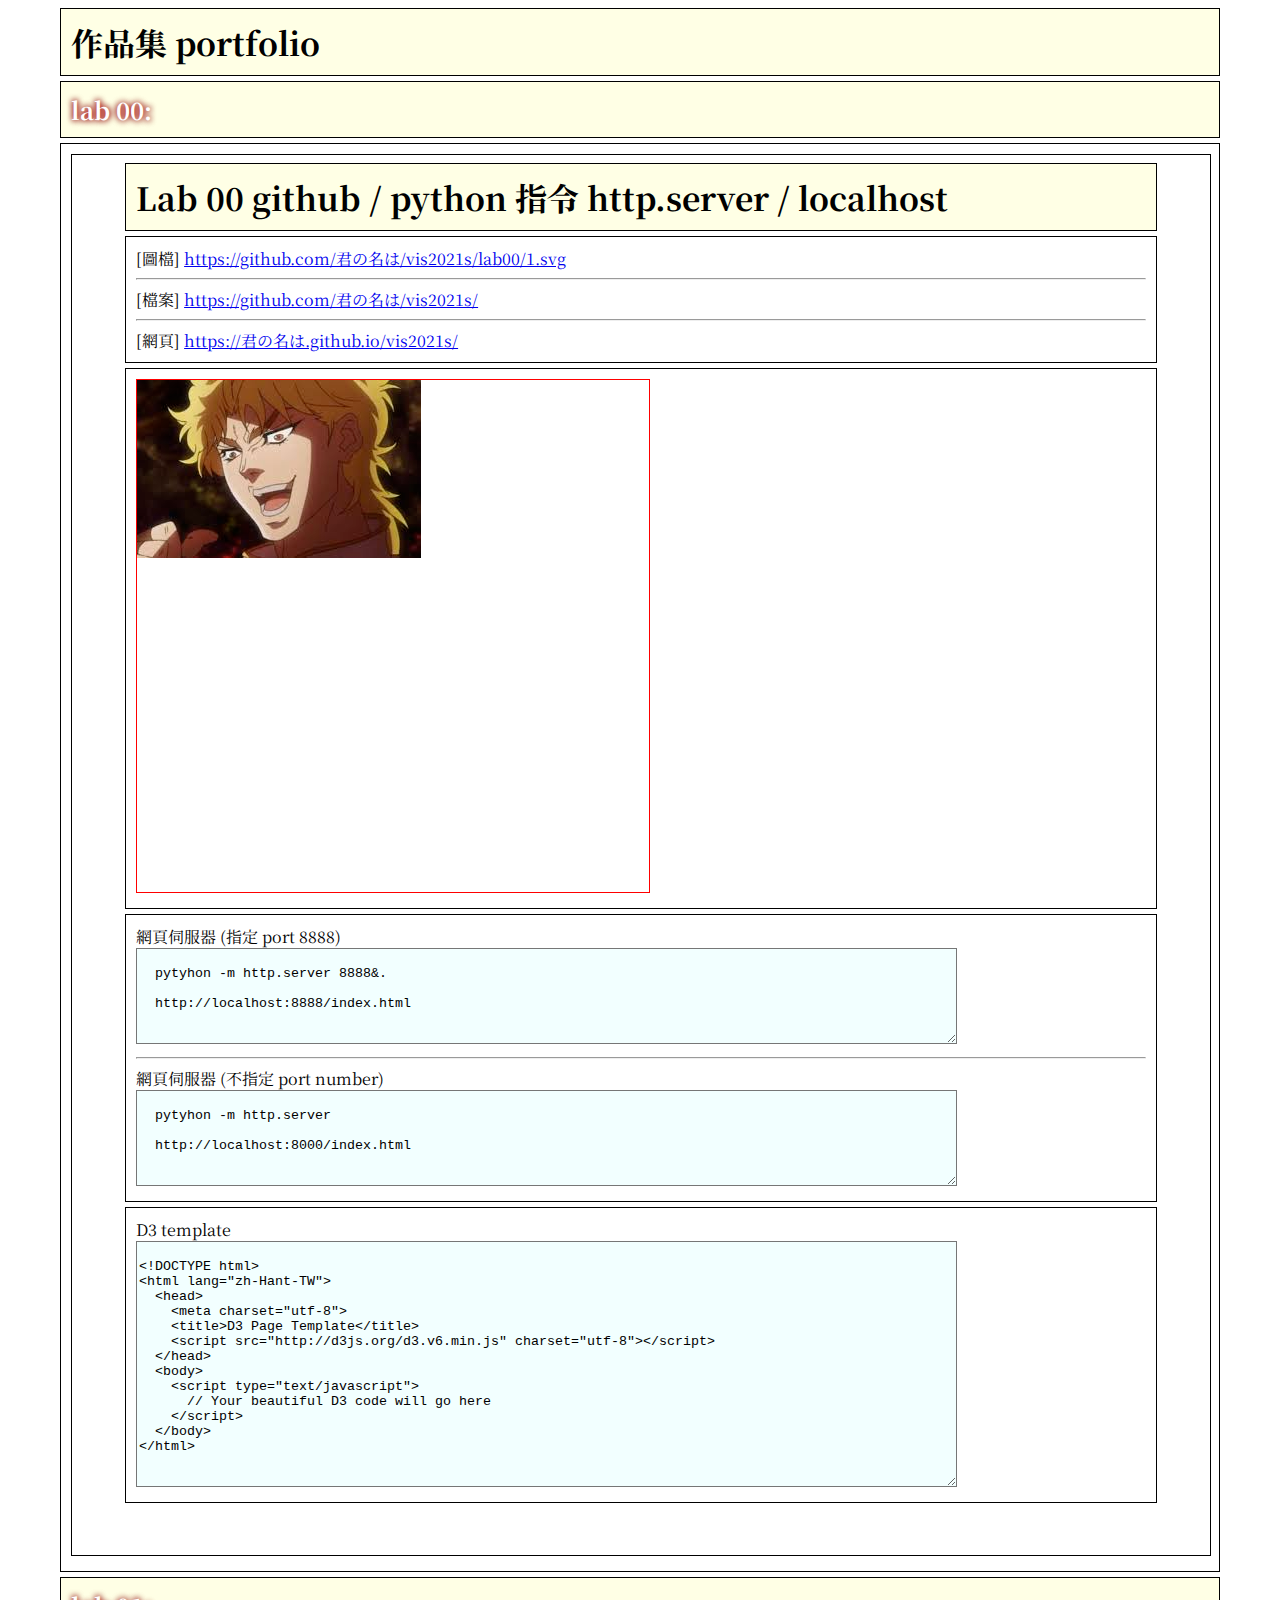
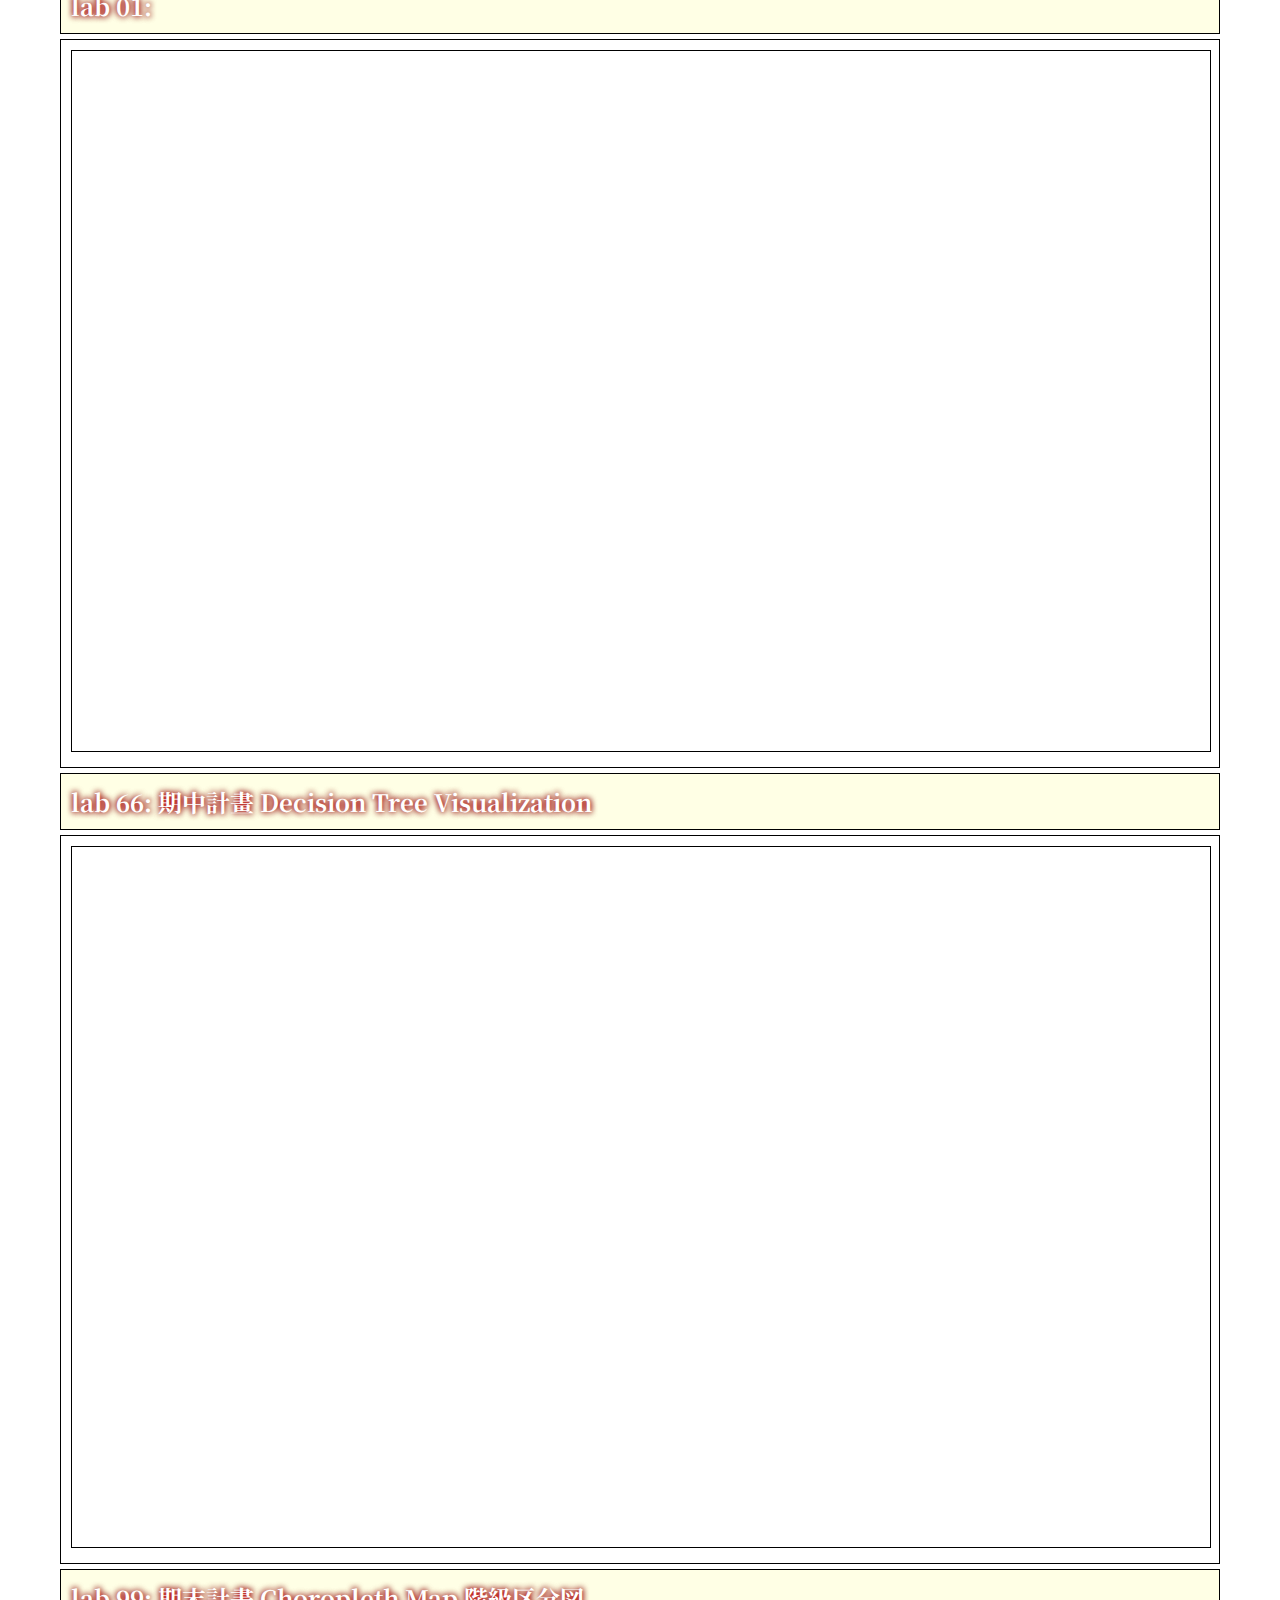
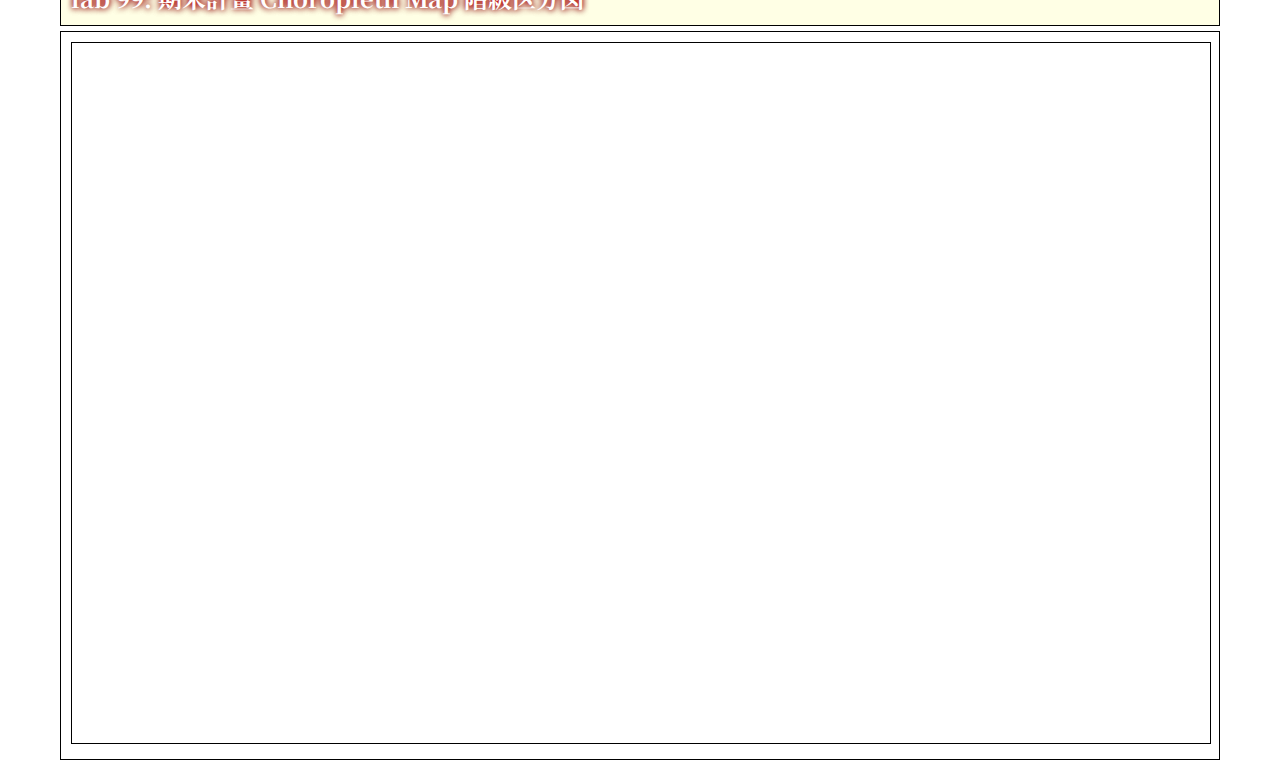
==== index.html @ f06d1b32 "Add files via upload" ====
<!DOCTYPE html>
<html lang="zh-Hant-TW">
<head>
    <meta charset="utf-8">
    <title>作品集</title>
    <script src="http://d3js.org/d3.v6.min.js" charset="utf-8"></script>
    <style type="text/css">
      @import url('https://fonts.googleapis.com/css2?family=Noto+Serif+JP:wght@900&display=swap');

      h1 {
        background-color: rgba(255, 255, 0, 0.1);
        font-family: 'Noto Serif JP', serif;
        font-size: 24pt;
        border: solid 1px black;
        width: 90%;
        margin: 5px auto;
        padding: 10px;
      }

      h3 {
        background-color: rgba(255, 255, 0, 0.1);
        color: white; 
        text-shadow: 0 0 6px #FF0000, 0 0 6px #000000;
        font-family: 'Noto Serif JP', serif;
        font-size: 18pt;
        border: solid 1px black;
        width: 90%;
        margin: 5px auto;
        padding: 10px;
      }

      div {
        font-family: 'Noto Serif JP', serif;
        font-size: 12pt;
        border: solid 1px black;
        width: 90%;
        margin: 5px auto;
        padding: 10px;
      }

      iframe:hover, div:hover, ul:hover, h1:hover, h3:hover {
        background-color: rgba(255, 255, 128, 0.1);
        /* offset-x | offset-y | blur-radius | spread-radius | color */
        box-shadow: 0px 0px 5px 5px rgba(128, 255, 255, 0.5);
      }

      iframe {
        border: 1px black solid;
      }
    </style>
</head>
<body>



<h1>作品集 portfolio</h1>

<h3> lab 00: </h3>
<div>
    <iframe src="./lab00/index.html" width="100%" height="1400" seamless="seamless" scrolling="yes" frameborder="0" allowtransparency="true"> </iframe>
</div>

<h3> lab 01: </h3>
<div>
    <iframe src="./lab01/index.html" width="100%" height="700" seamless="seamless" scrolling="yes" frameborder="0" allowtransparency="true"> </iframe>
</div>

<h3> lab 66: 期中計畫 Decision Tree Visualization </h3>
<div>
    <iframe src="./lab99/index.html" width="100%" height="700" seamless="seamless" scrolling="yes" frameborder="0" allowtransparency="true"> </iframe>
</div>

<h3> lab 99: 期末計畫  Choropleth Map 階級区分図 </h3>
<div>
    <iframe src="./lab99/index.html" width="100%" height="700" seamless="seamless" scrolling="yes" frameborder="0" allowtransparency="true"> </iframe>
</div>


</body>
</html>
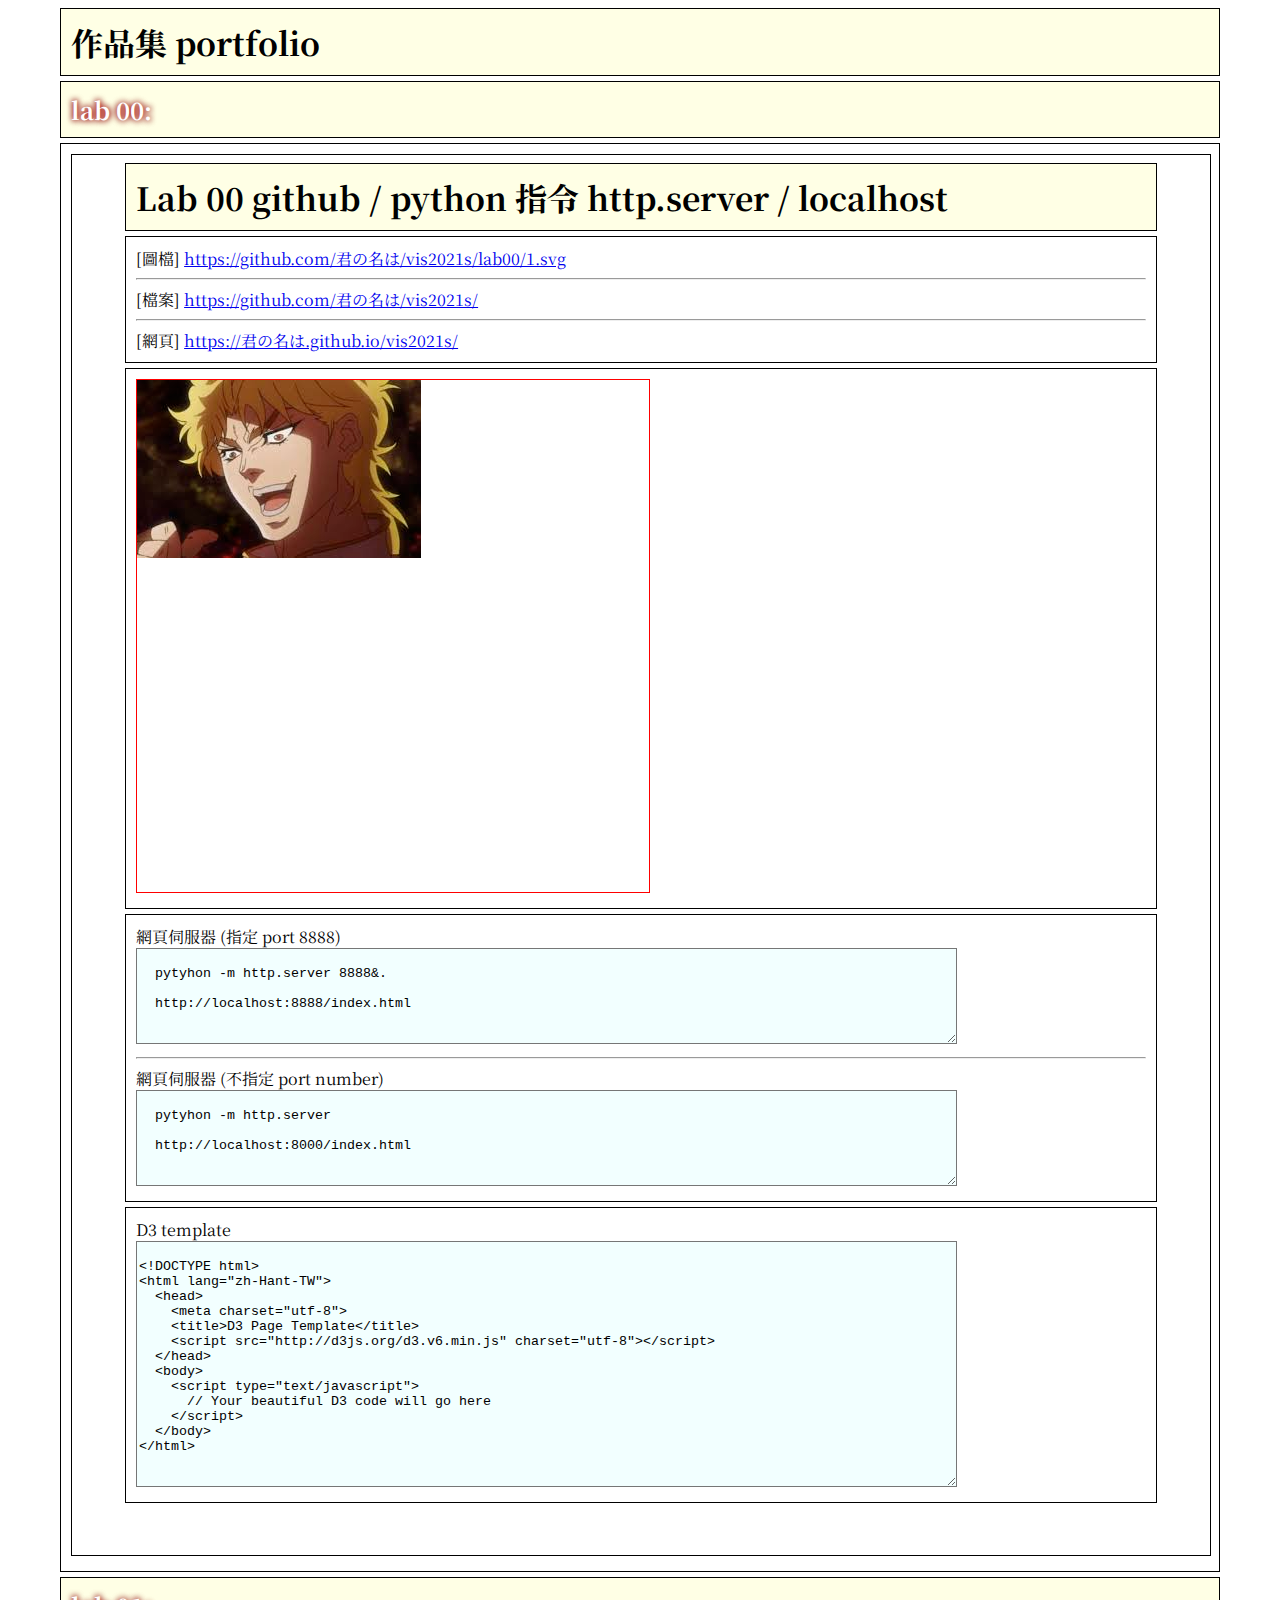
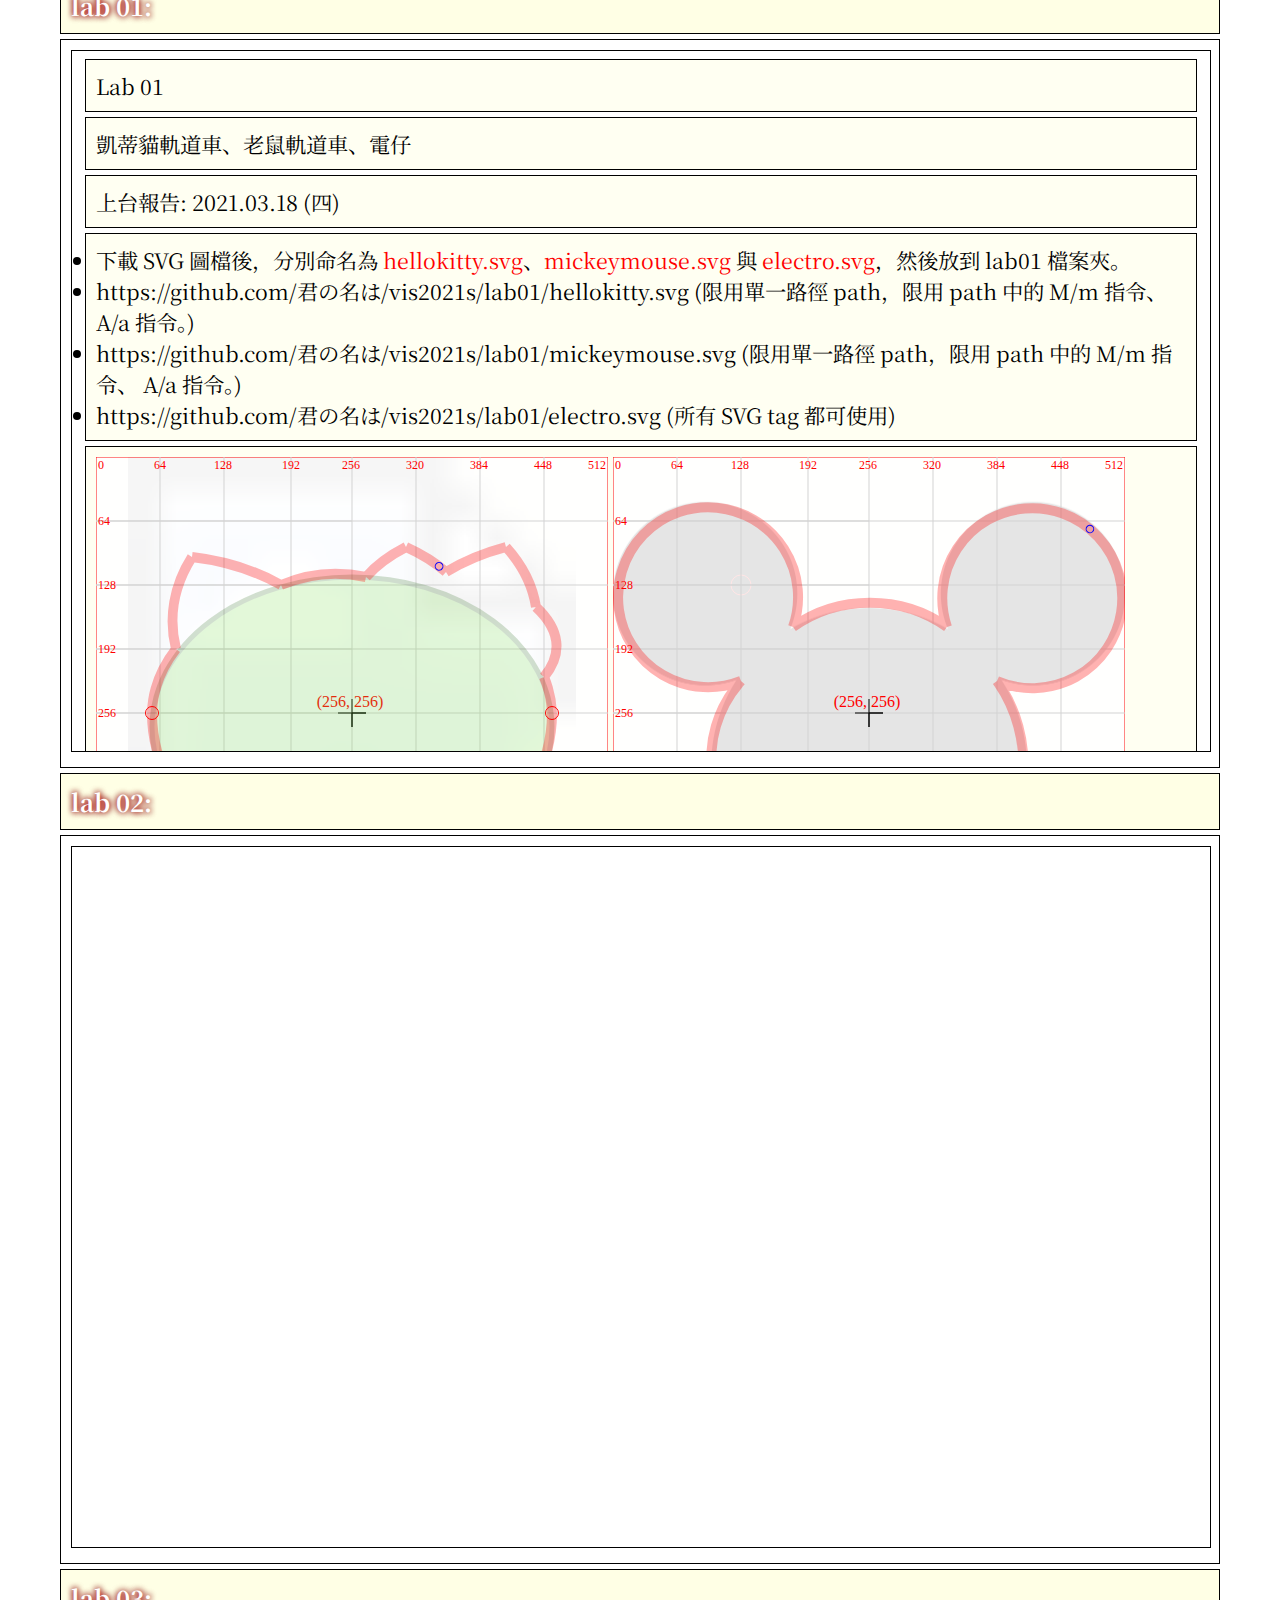
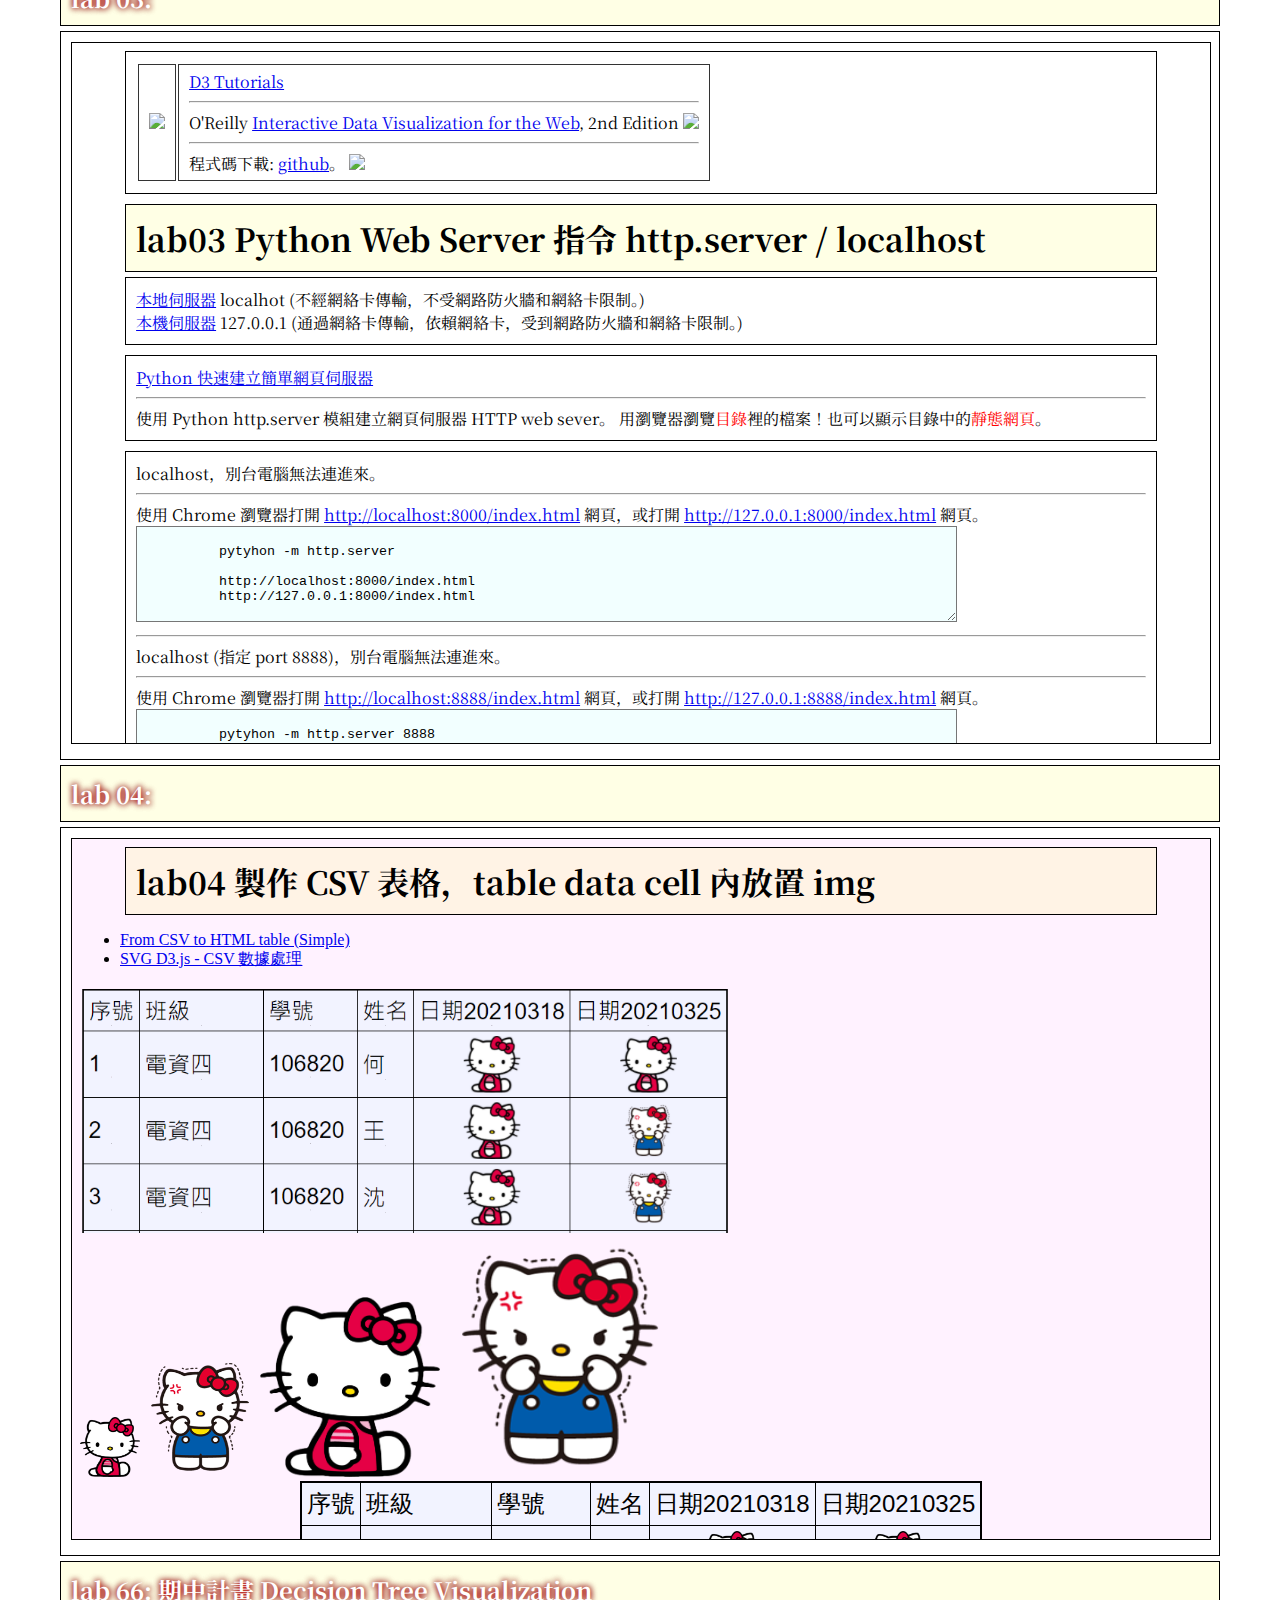
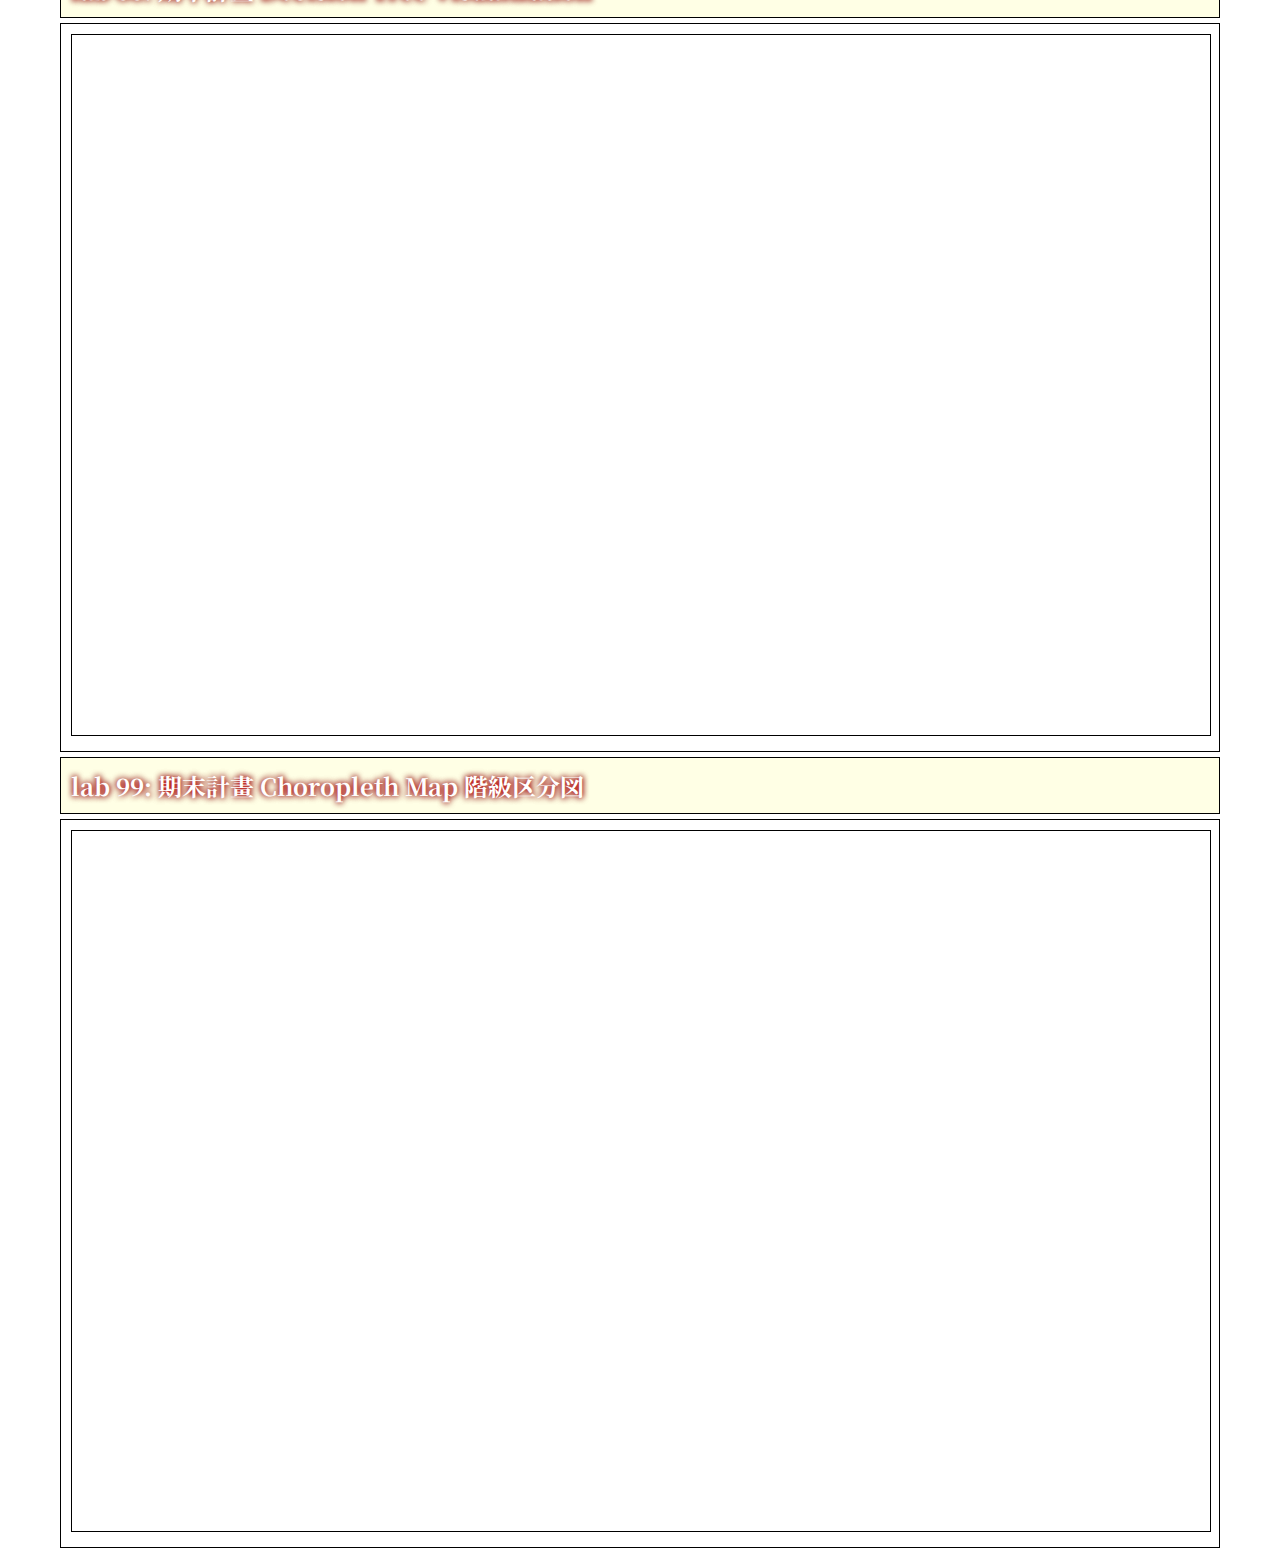
==== commit 9be416c5: "Update index.html" ====
--- a/index.html
+++ b/index.html
@@ -64,6 +64,21 @@
 <div>
     <iframe src="./lab01/index.html" width="100%" height="700" seamless="seamless" scrolling="yes" frameborder="0" allowtransparency="true"> </iframe>
 </div>
+    
+<h3> lab 02: </h3>
+<div>
+    <iframe src="./lab02/index.html" width="100%" height="700" seamless="seamless" scrolling="yes" frameborder="0" allowtransparency="true"> </iframe>
+</div>
+    
+<h3> lab 03: </h3>
+<div>
+    <iframe src="./lab03/index.html" width="100%" height="700" seamless="seamless" scrolling="yes" frameborder="0" allowtransparency="true"> </iframe>
+</div>
+    
+<h3> lab 04: </h3>
+<div>
+    <iframe src="./lab04/index.html" width="100%" height="700" seamless="seamless" scrolling="yes" frameborder="0" allowtransparency="true"> </iframe>
+</div>
 
 <h3> lab 66: 期中計畫 Decision Tree Visualization </h3>
 <div>
@@ -77,4 +92,4 @@
 
 
 </body>
-</html>+</html>
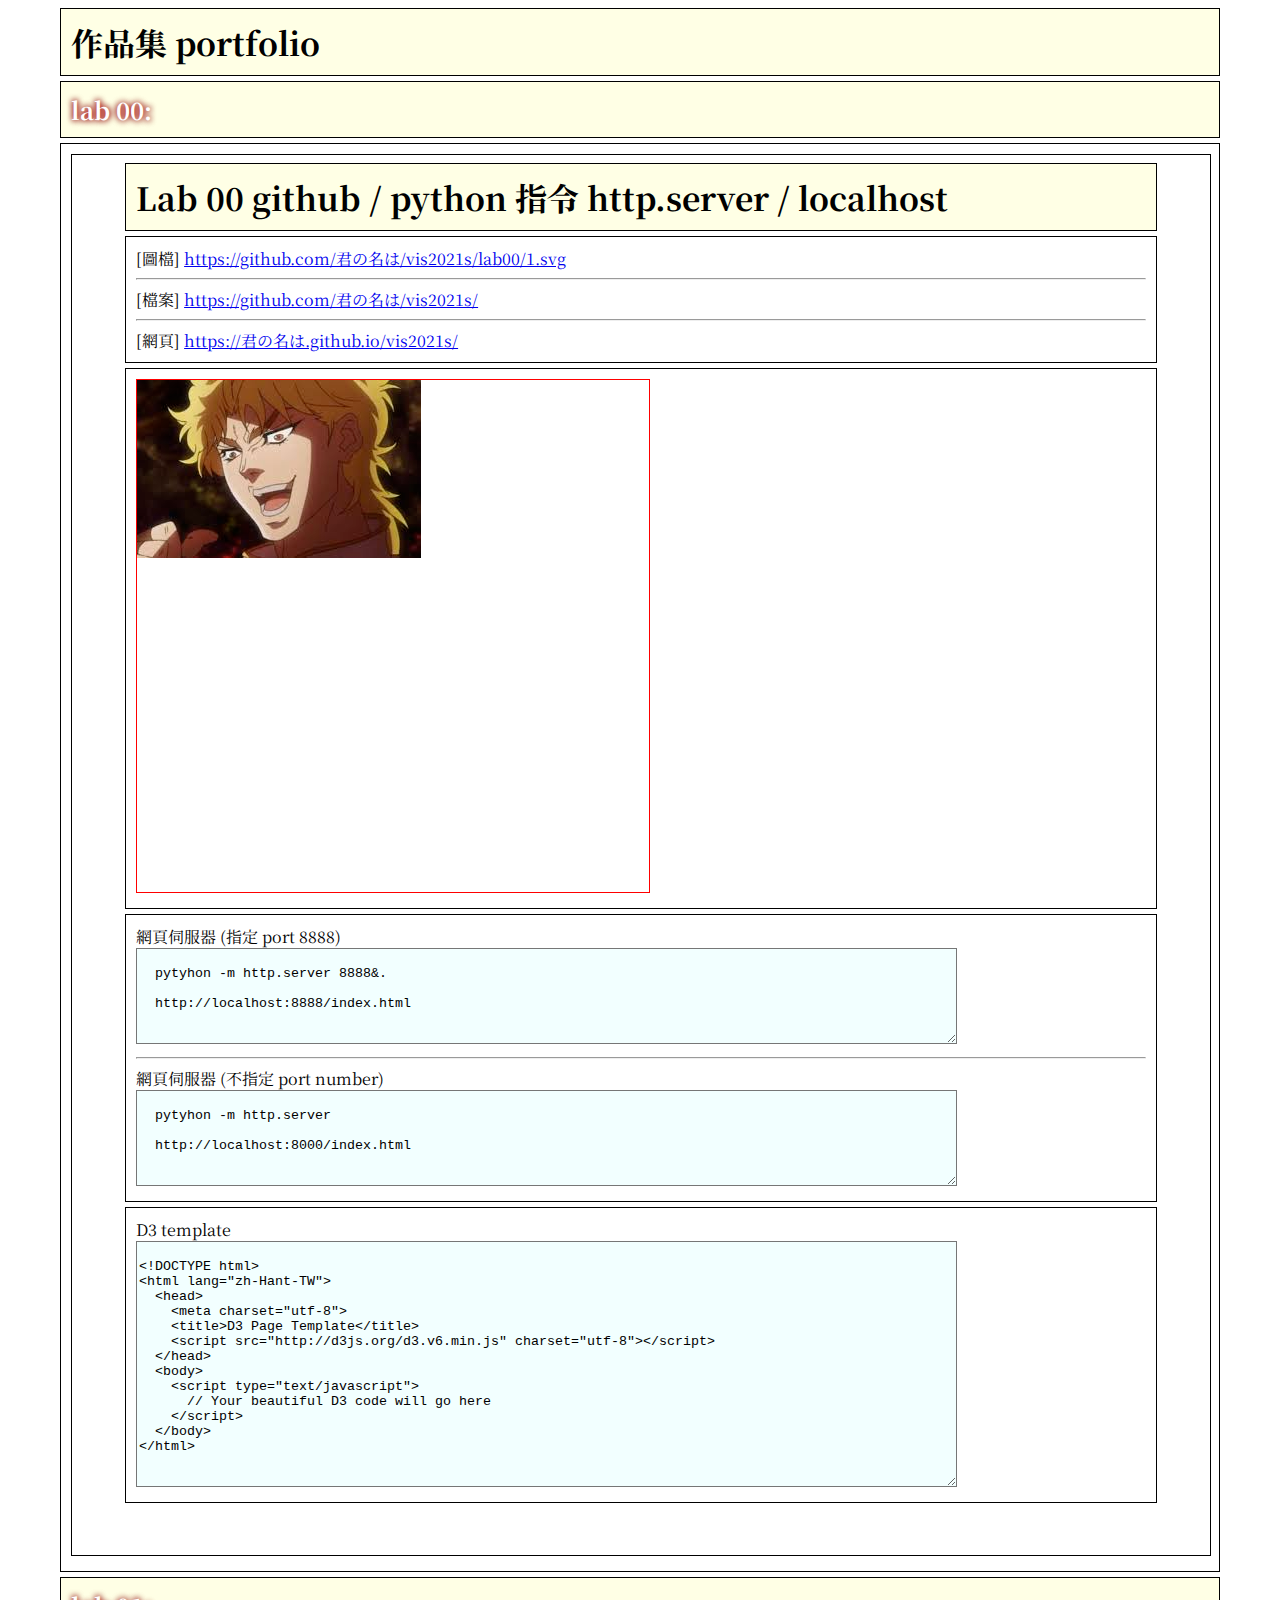
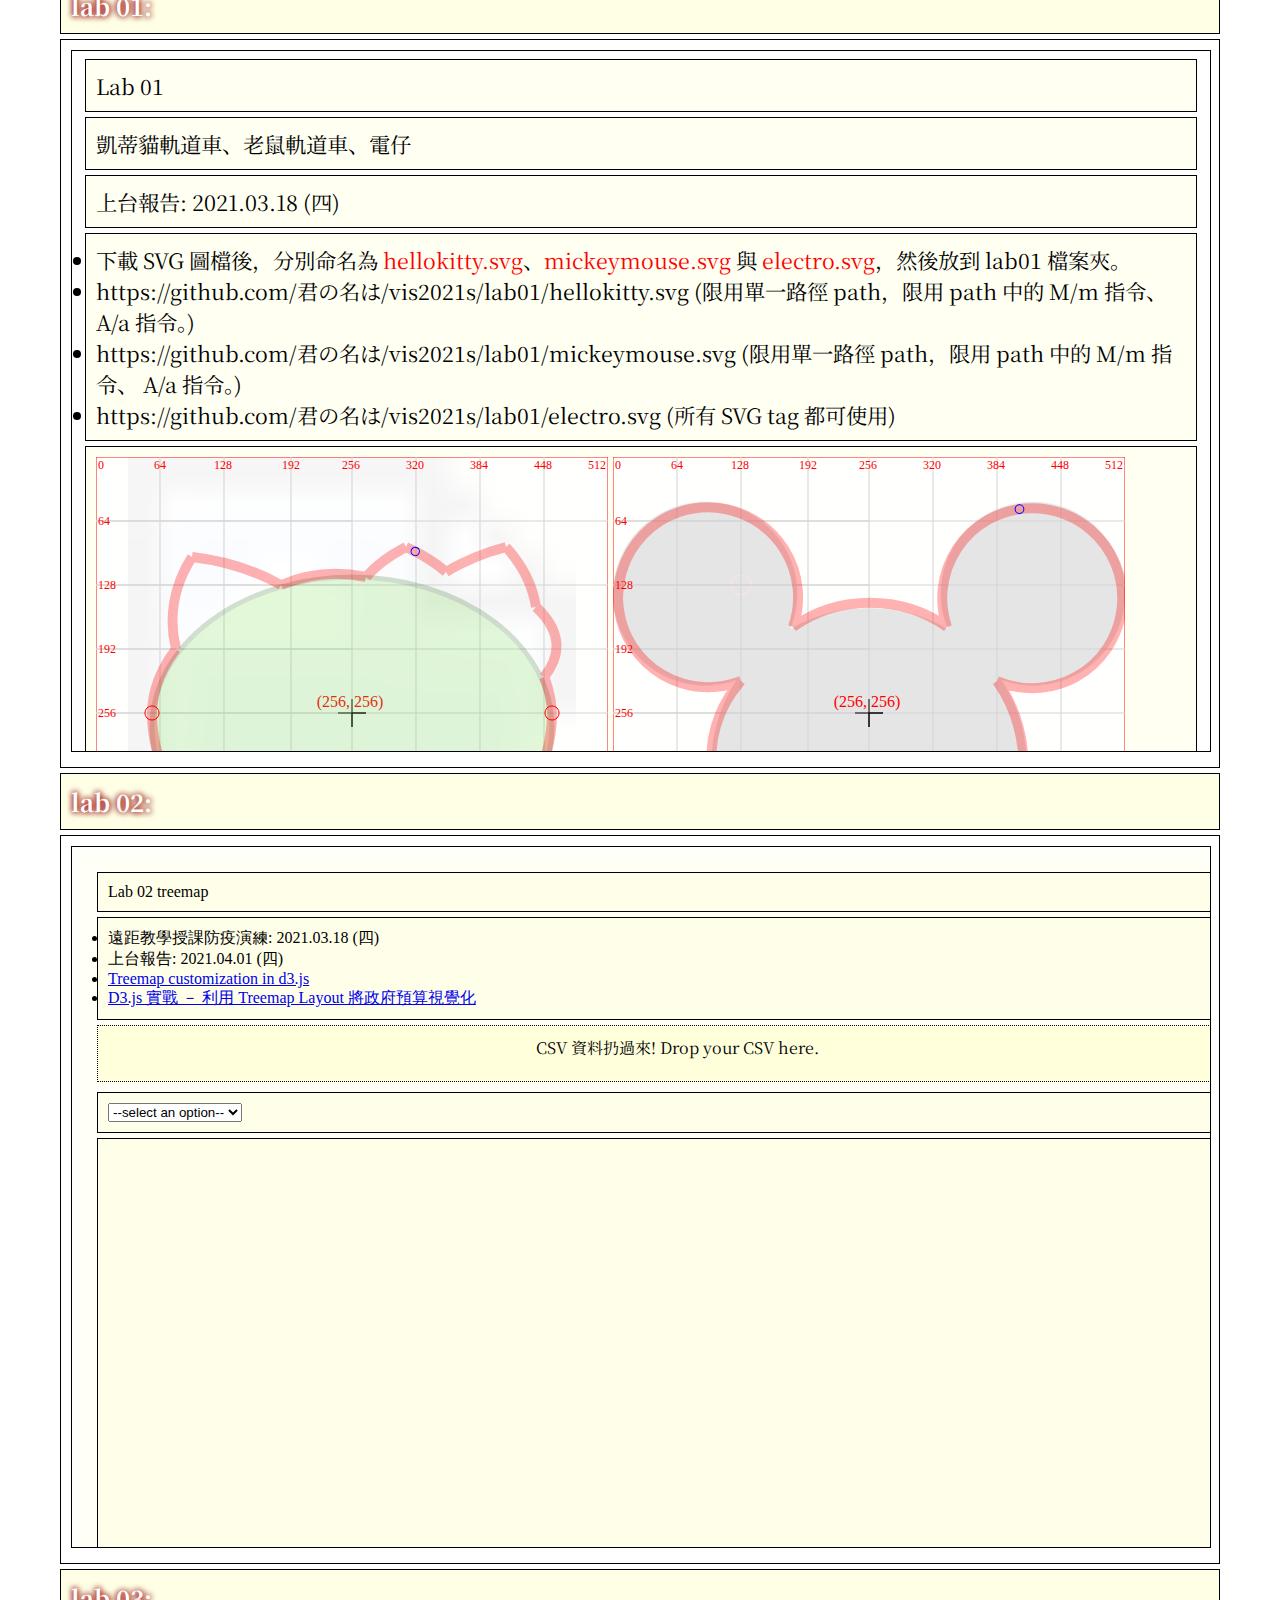
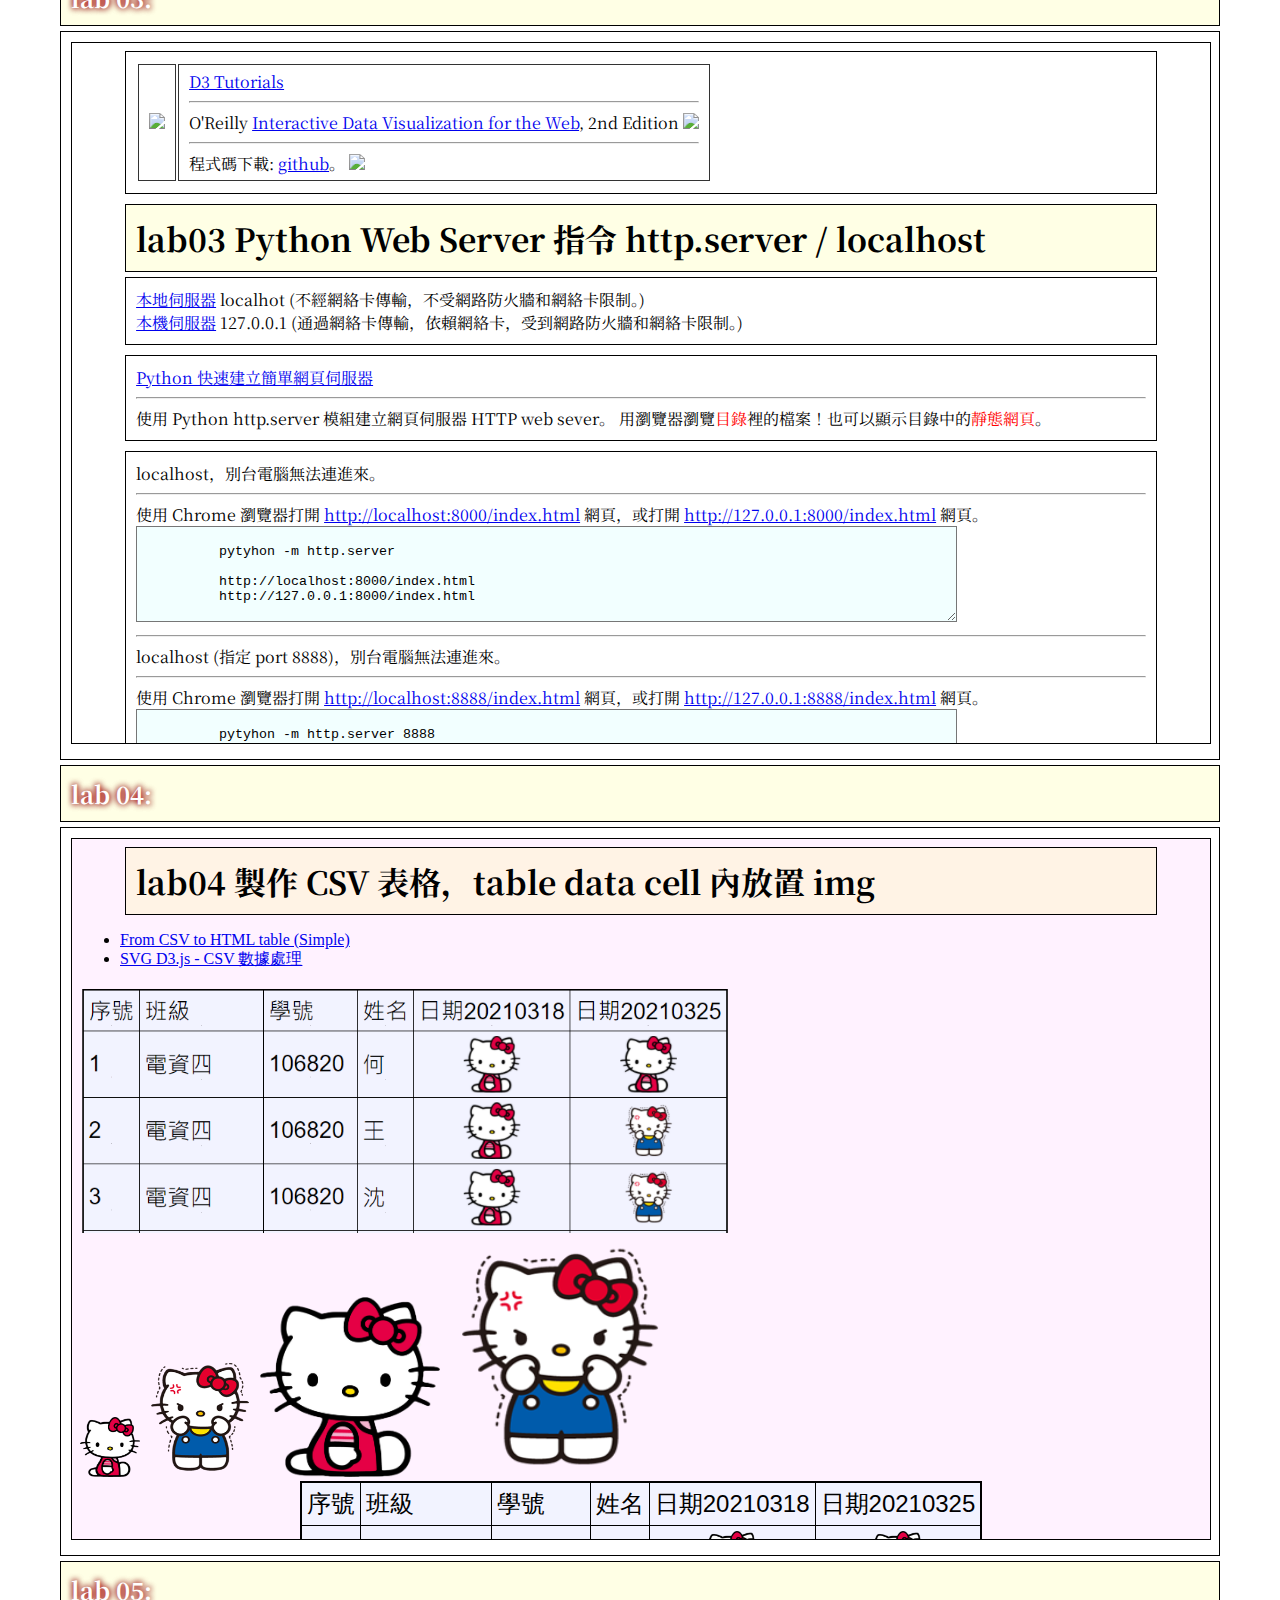
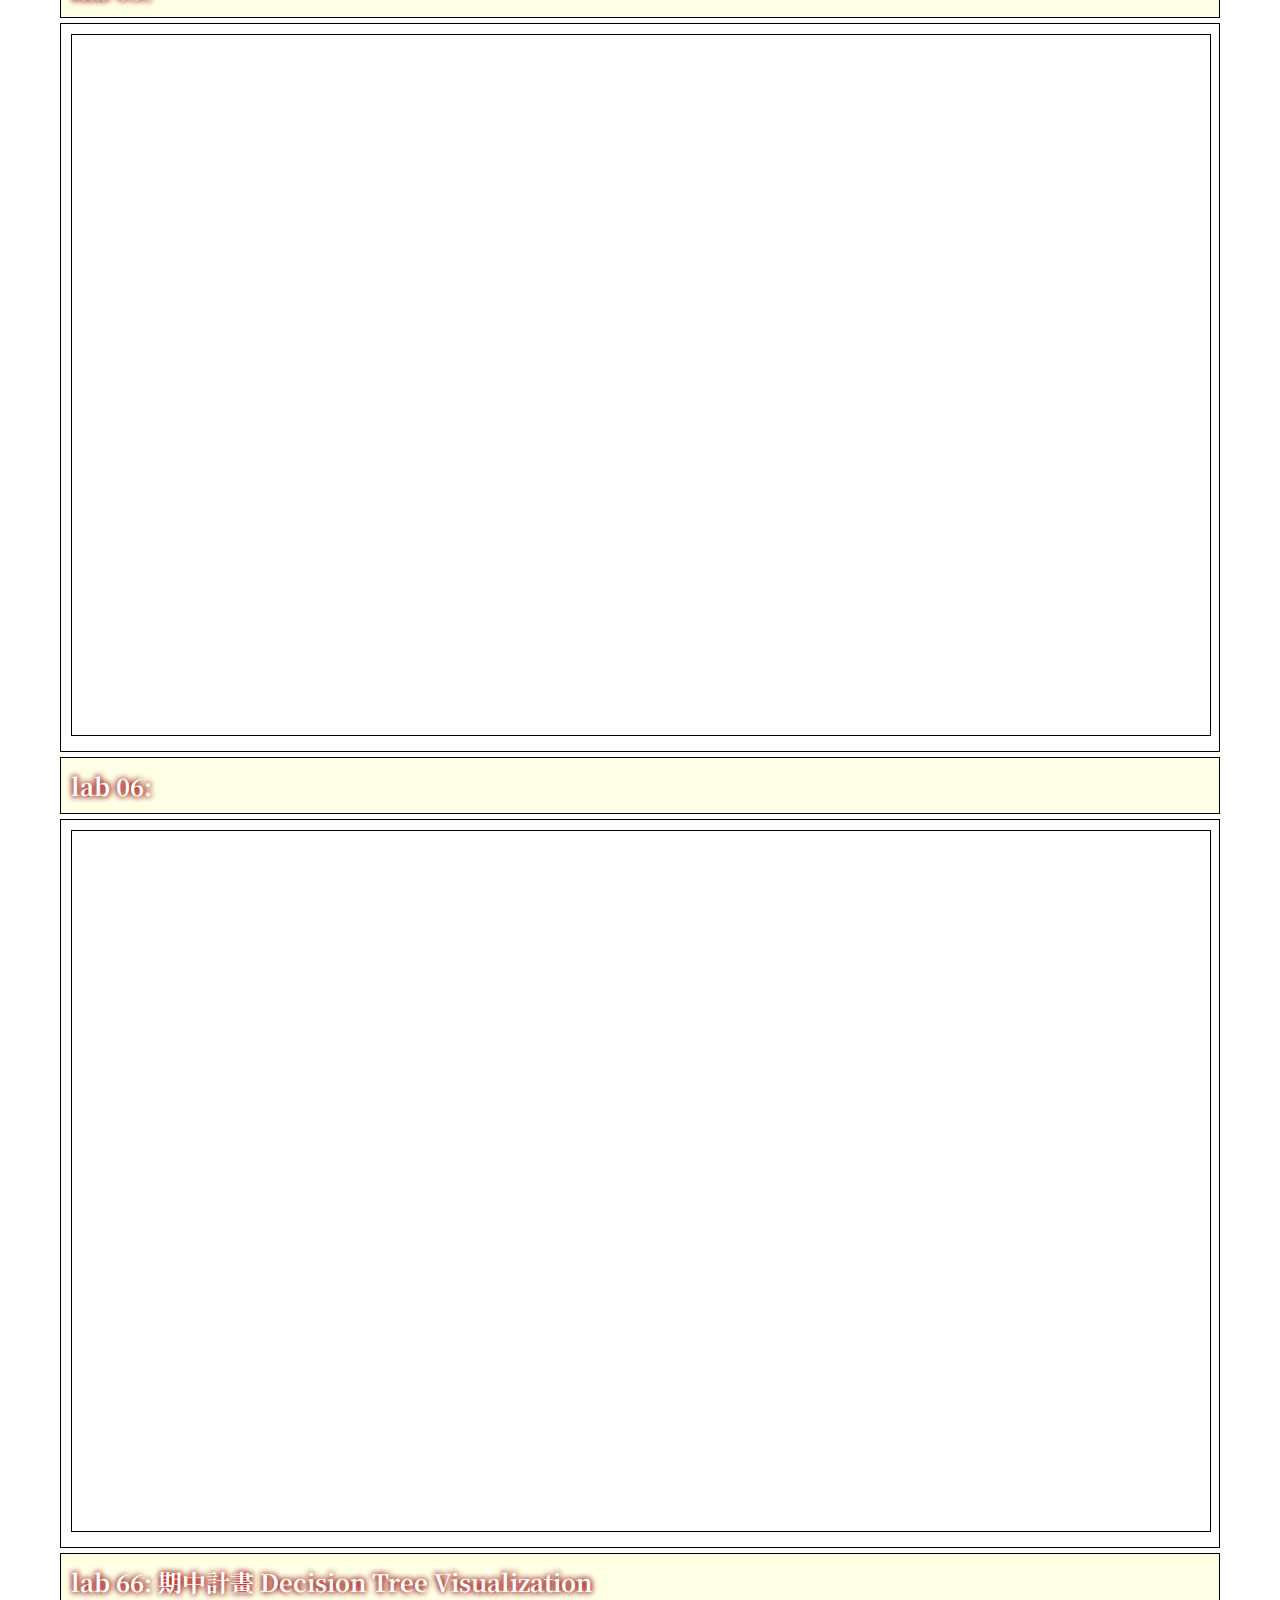
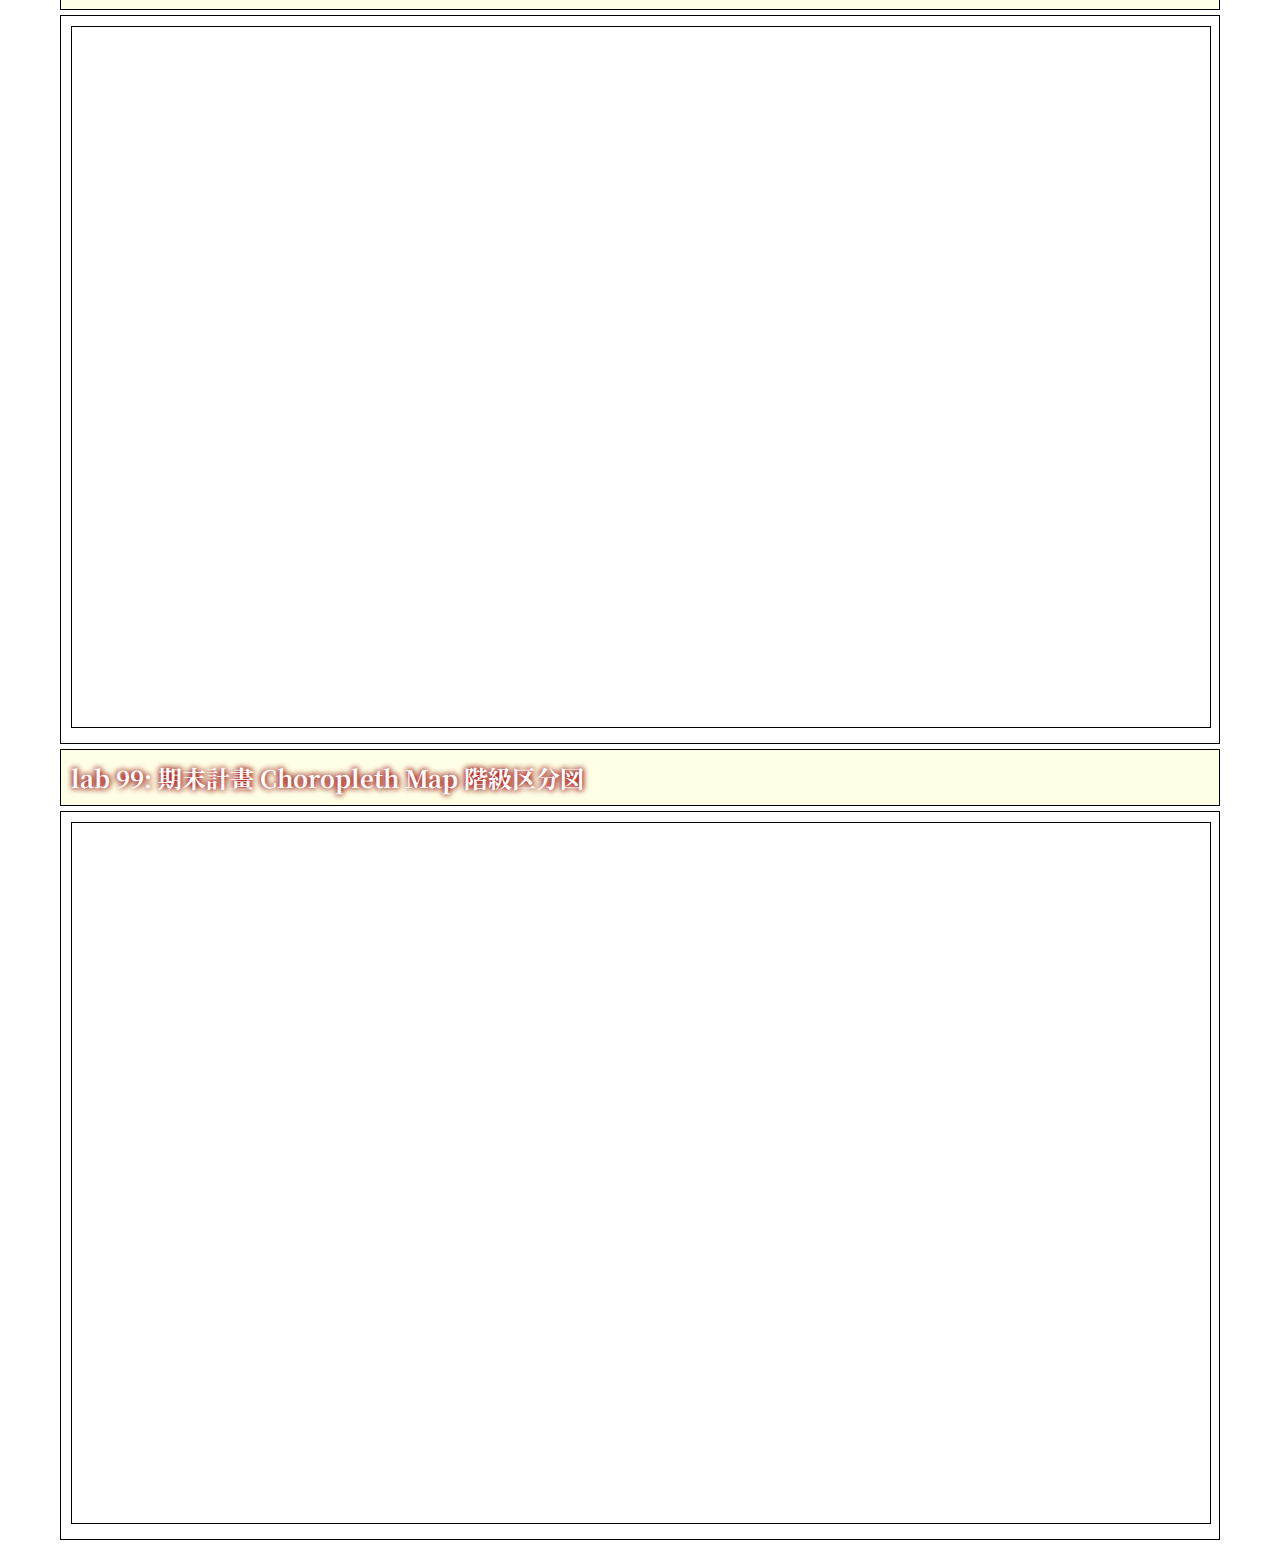
==== commit ca06d83c: "Update index.html" ====
--- a/index.html
+++ b/index.html
@@ -80,6 +80,16 @@
     <iframe src="./lab04/index.html" width="100%" height="700" seamless="seamless" scrolling="yes" frameborder="0" allowtransparency="true"> </iframe>
 </div>
 
+<h3> lab 05: </h3>
+<div>
+    <iframe src="./lab05/index.html" width="100%" height="700" seamless="seamless" scrolling="yes" frameborder="0" allowtransparency="true"> </iframe>
+</div>
+    
+<h3> lab 06: </h3>
+<div>
+    <iframe src="./lab06/index.html" width="100%" height="700" seamless="seamless" scrolling="yes" frameborder="0" allowtransparency="true"> </iframe>
+</div>
+
 <h3> lab 66: 期中計畫 Decision Tree Visualization </h3>
 <div>
     <iframe src="./lab99/index.html" width="100%" height="700" seamless="seamless" scrolling="yes" frameborder="0" allowtransparency="true"> </iframe>
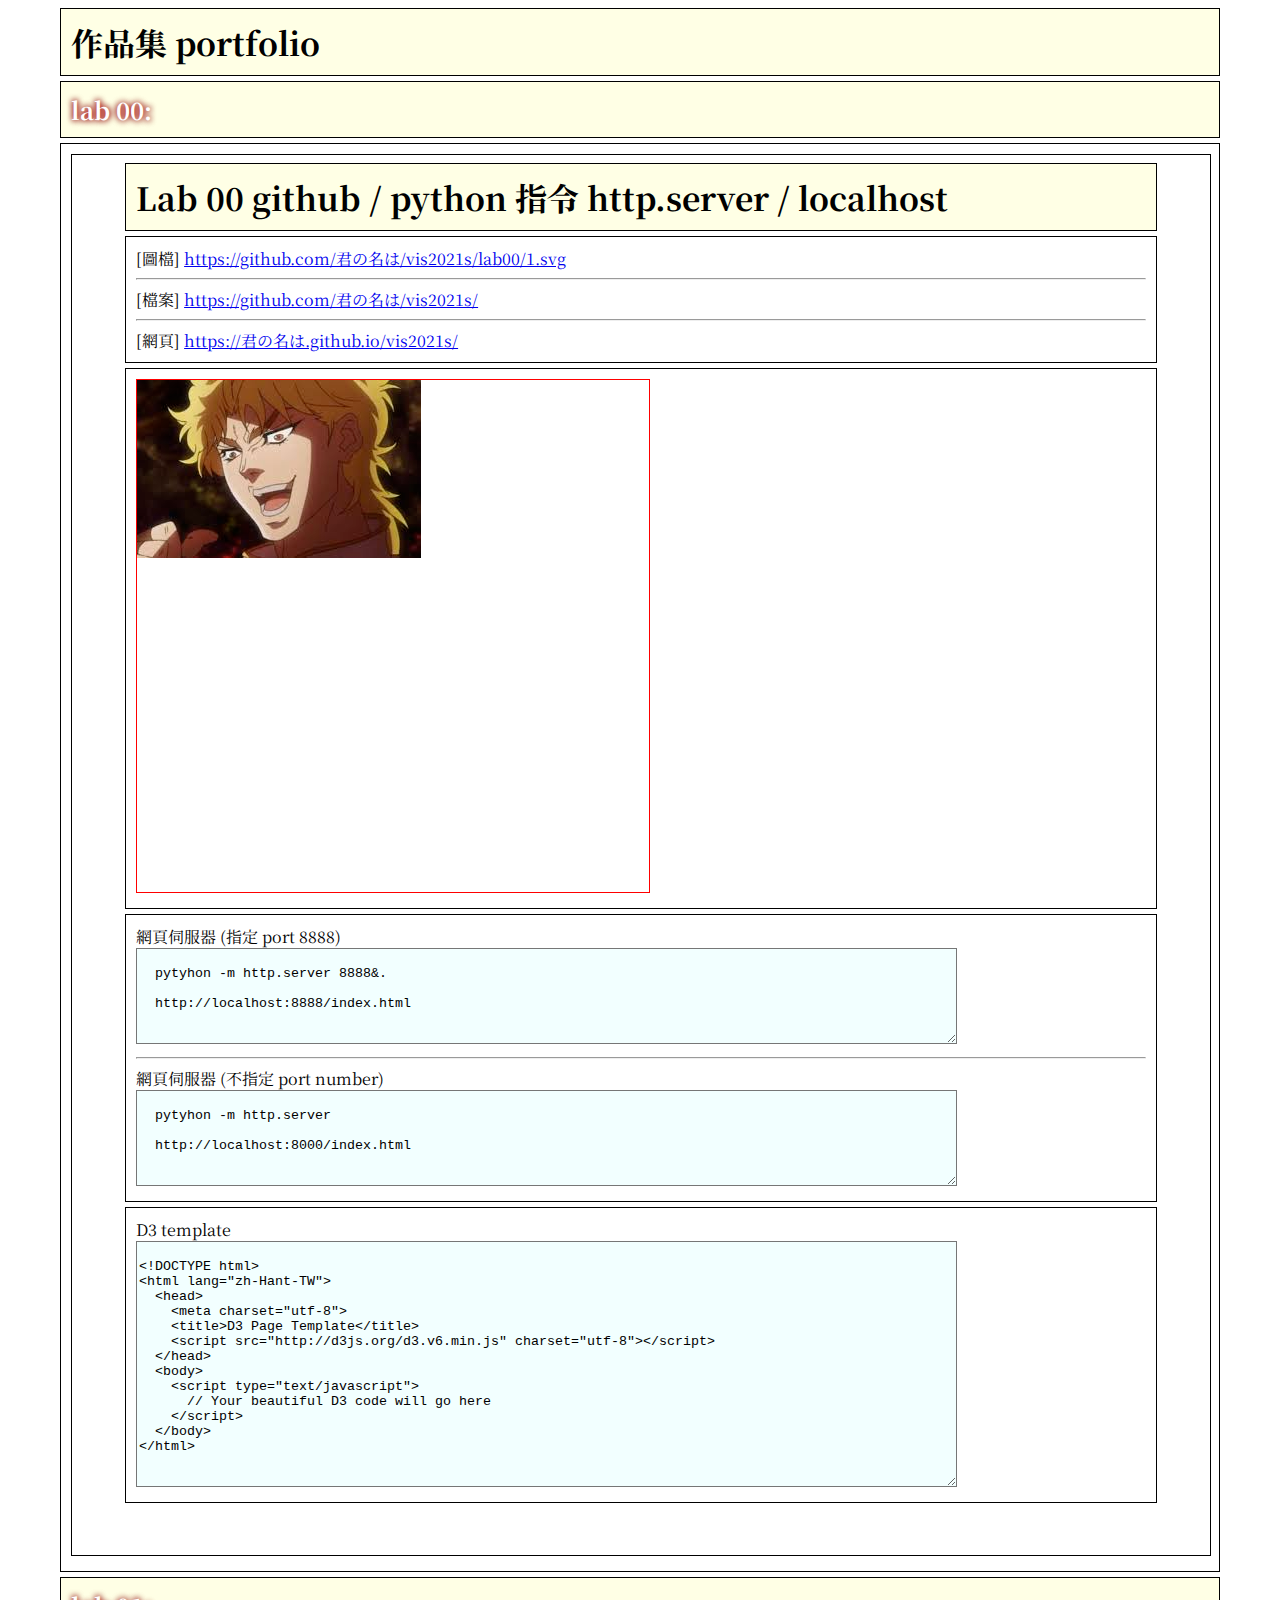
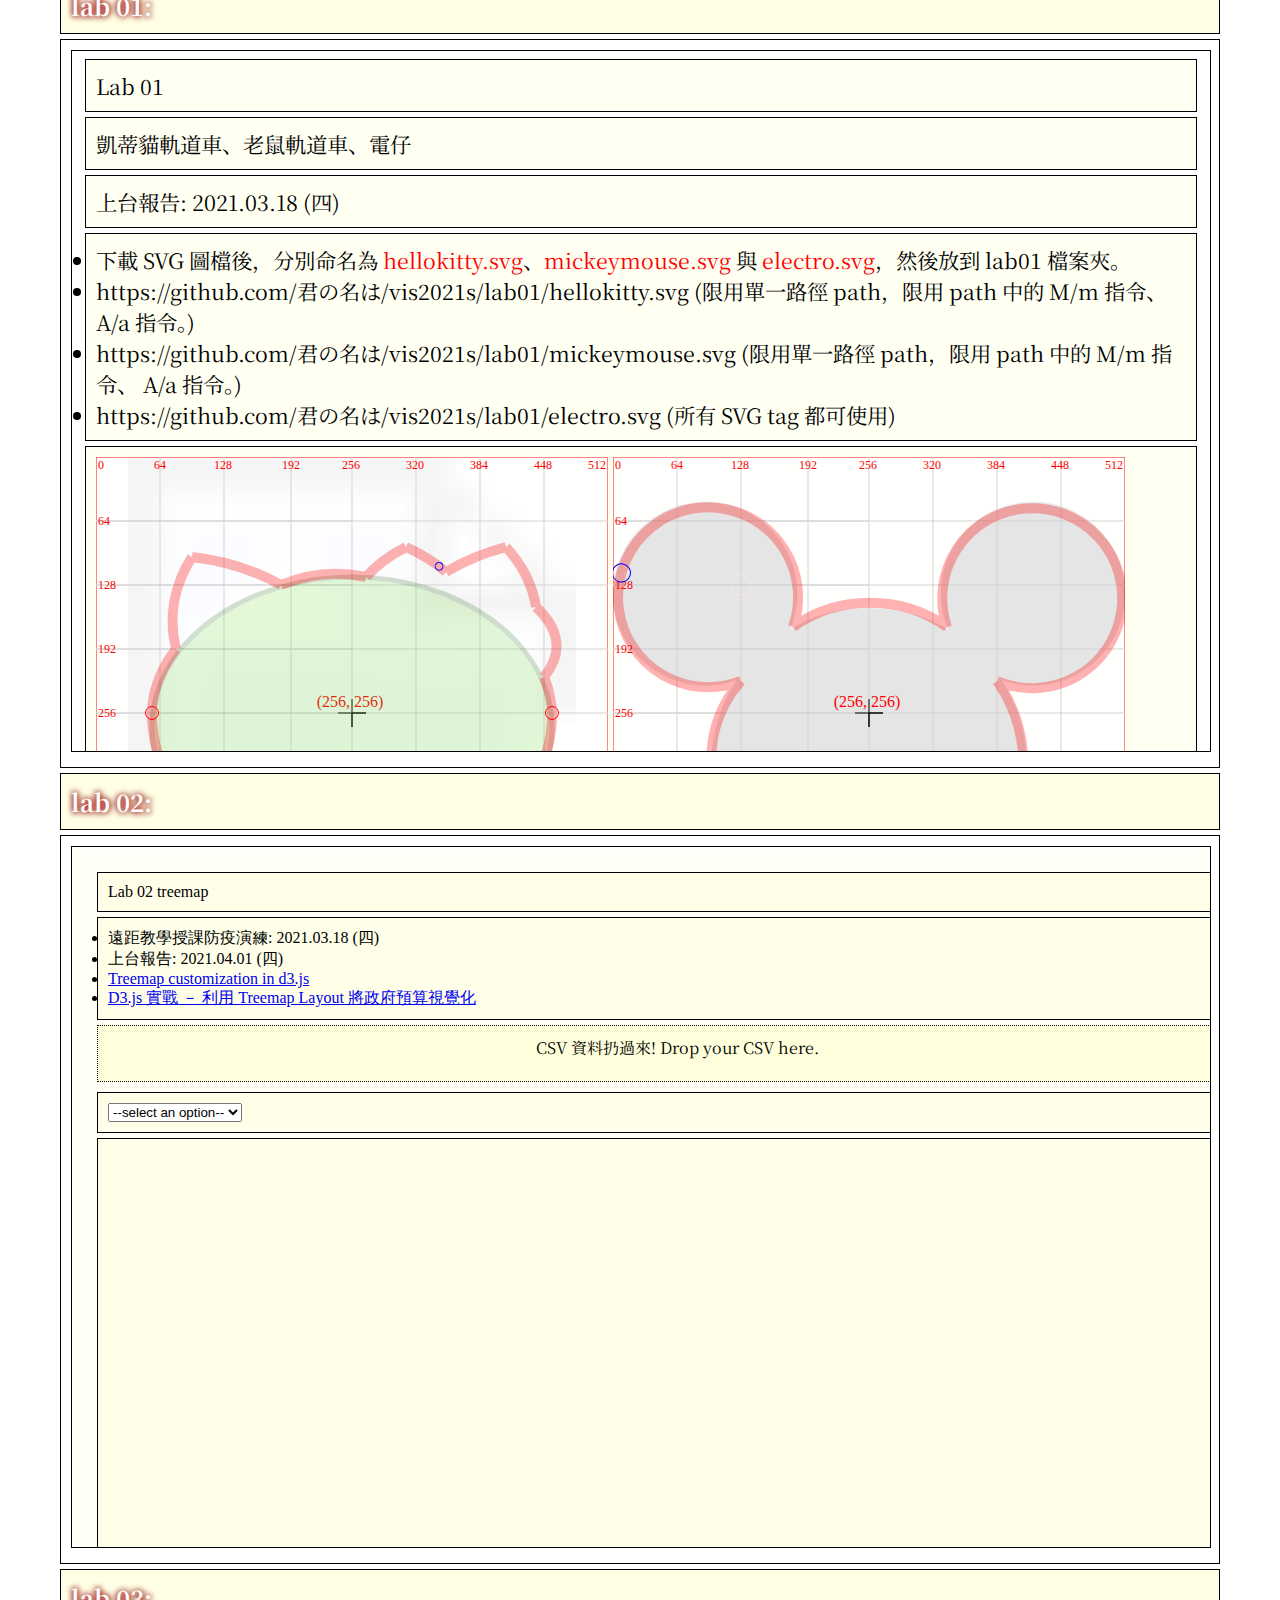
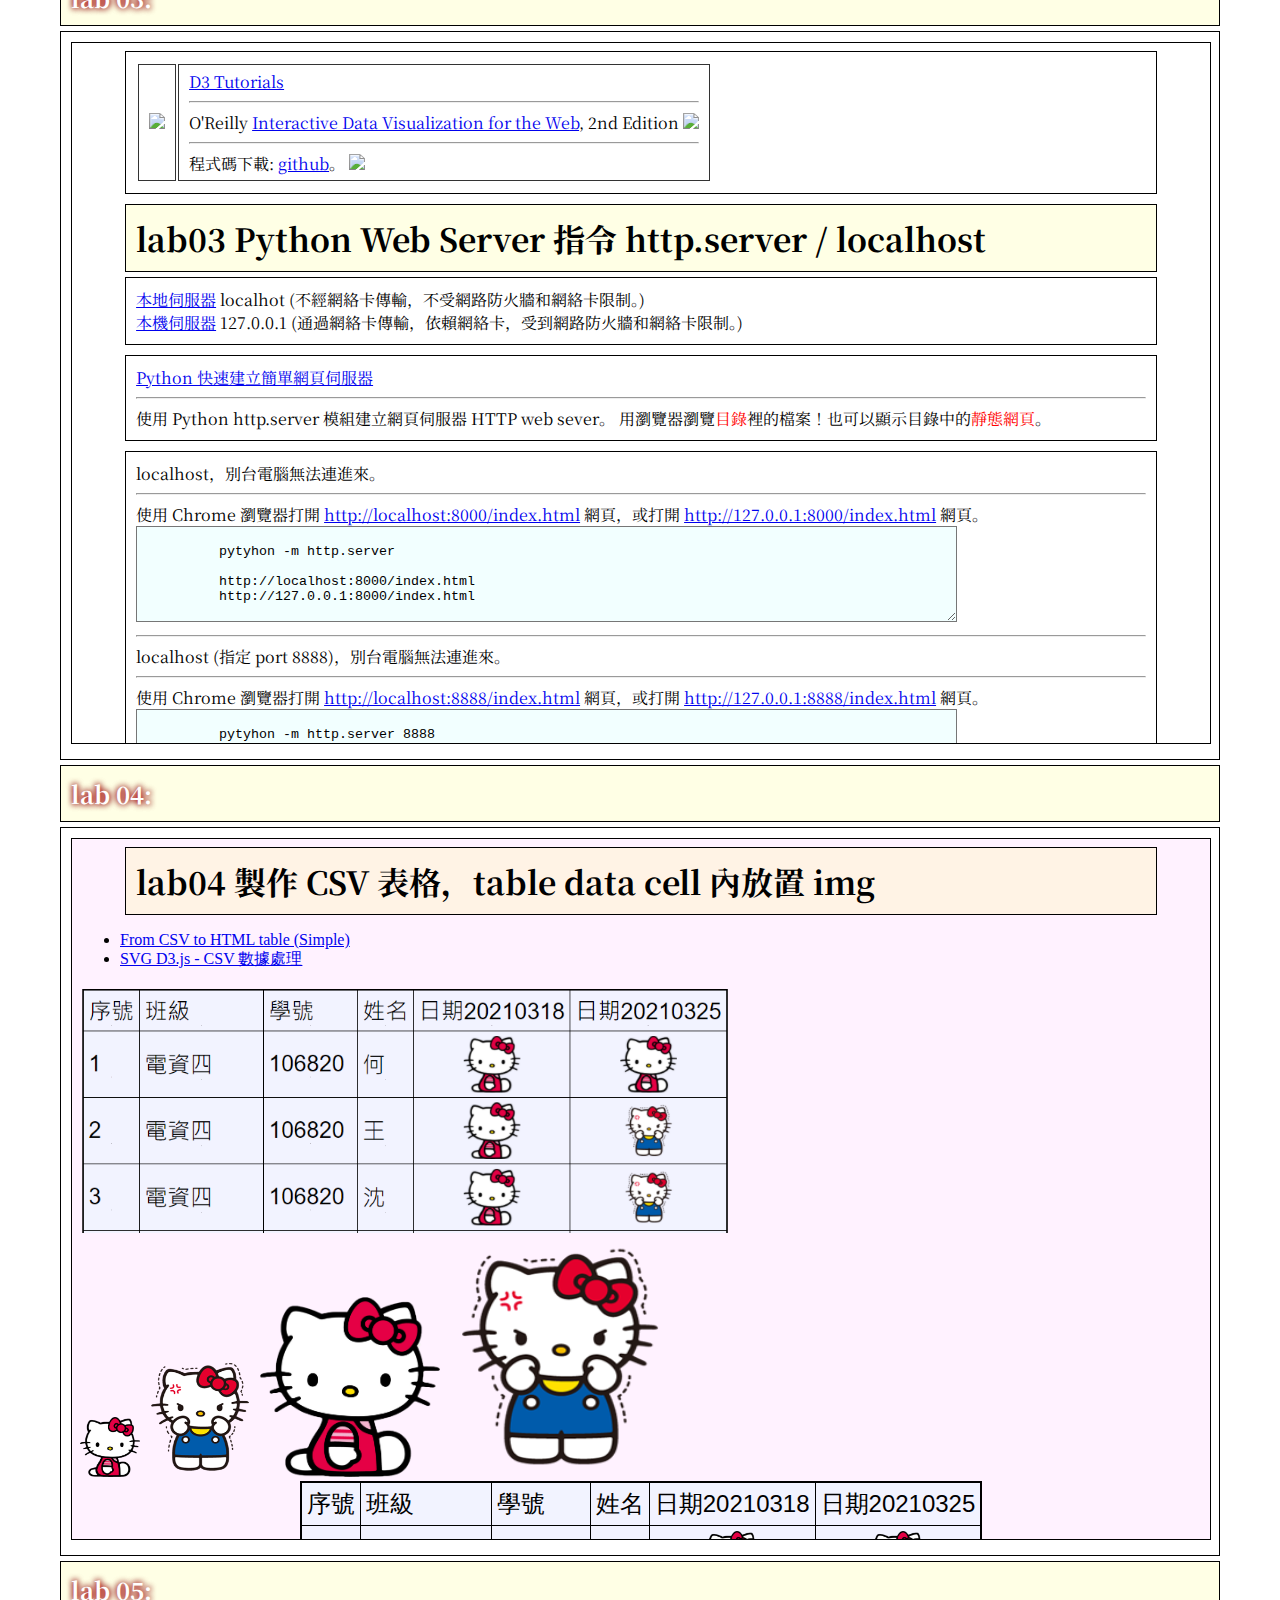
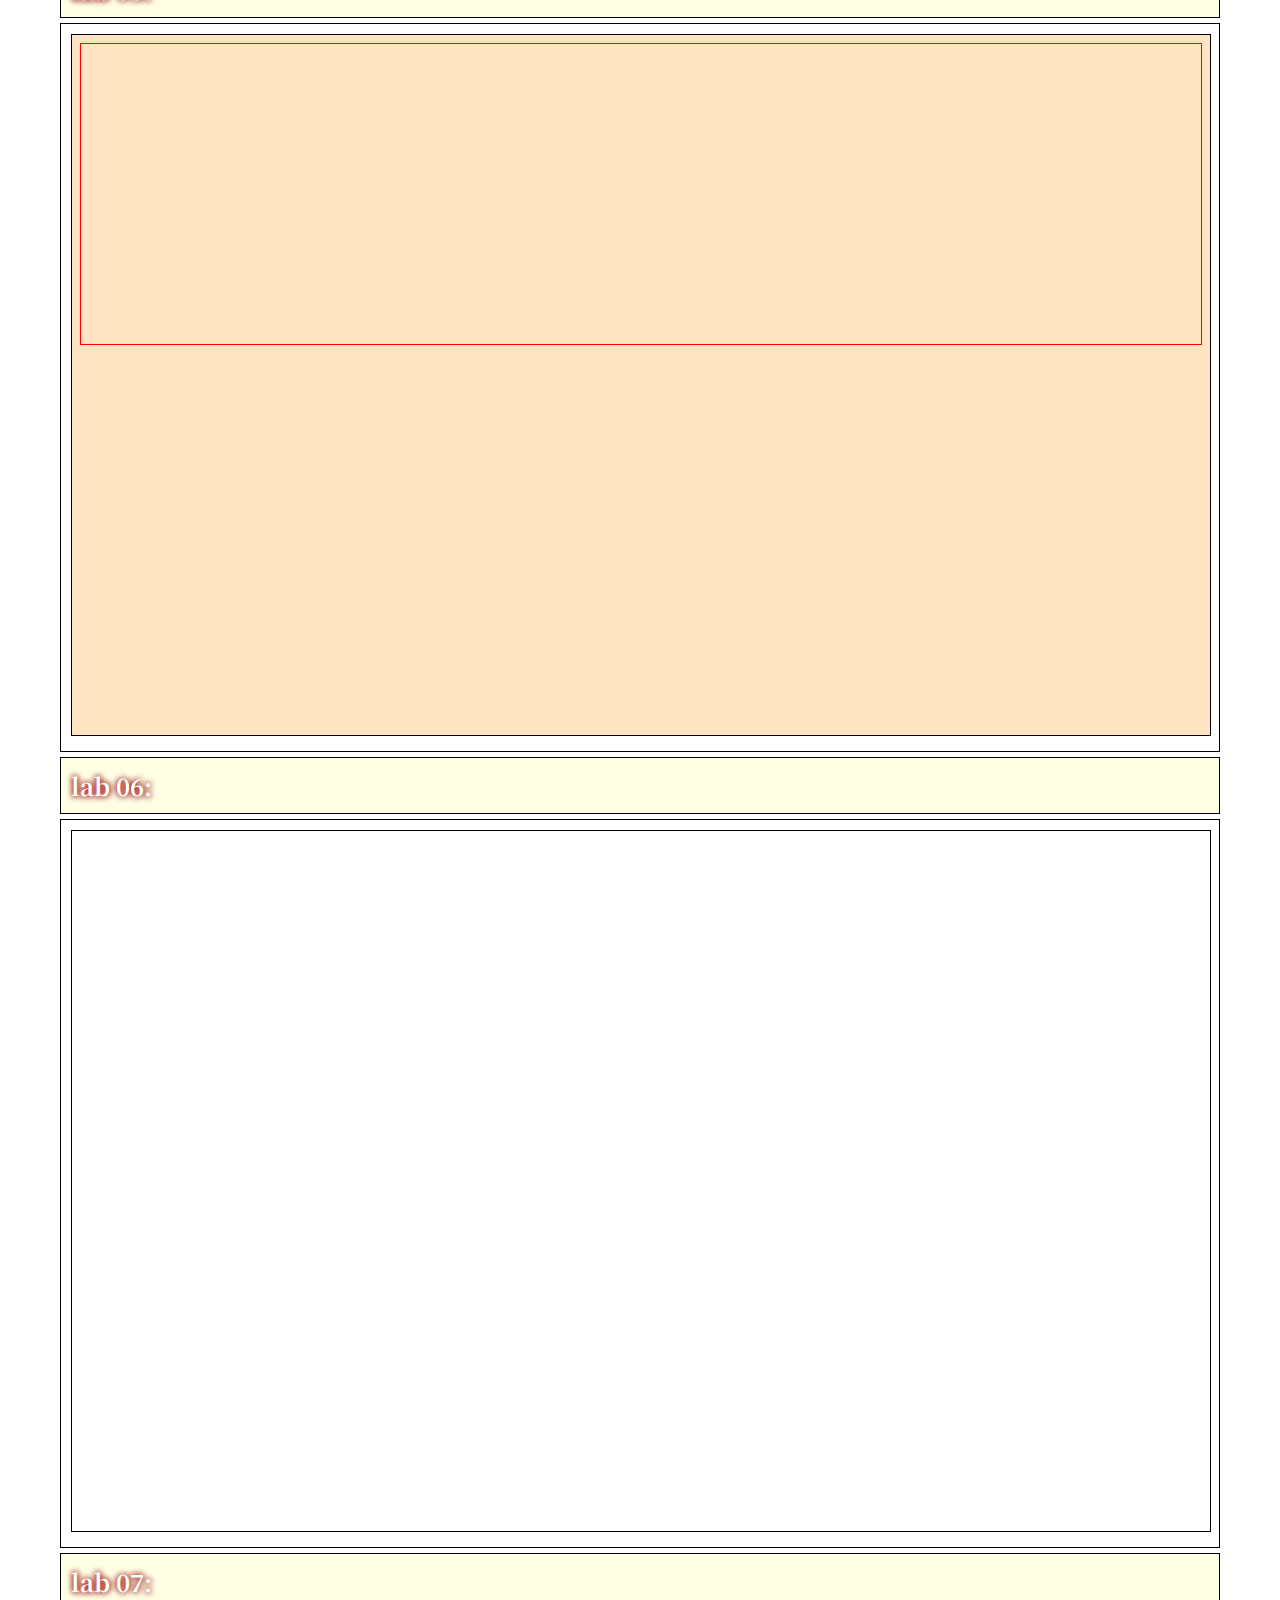
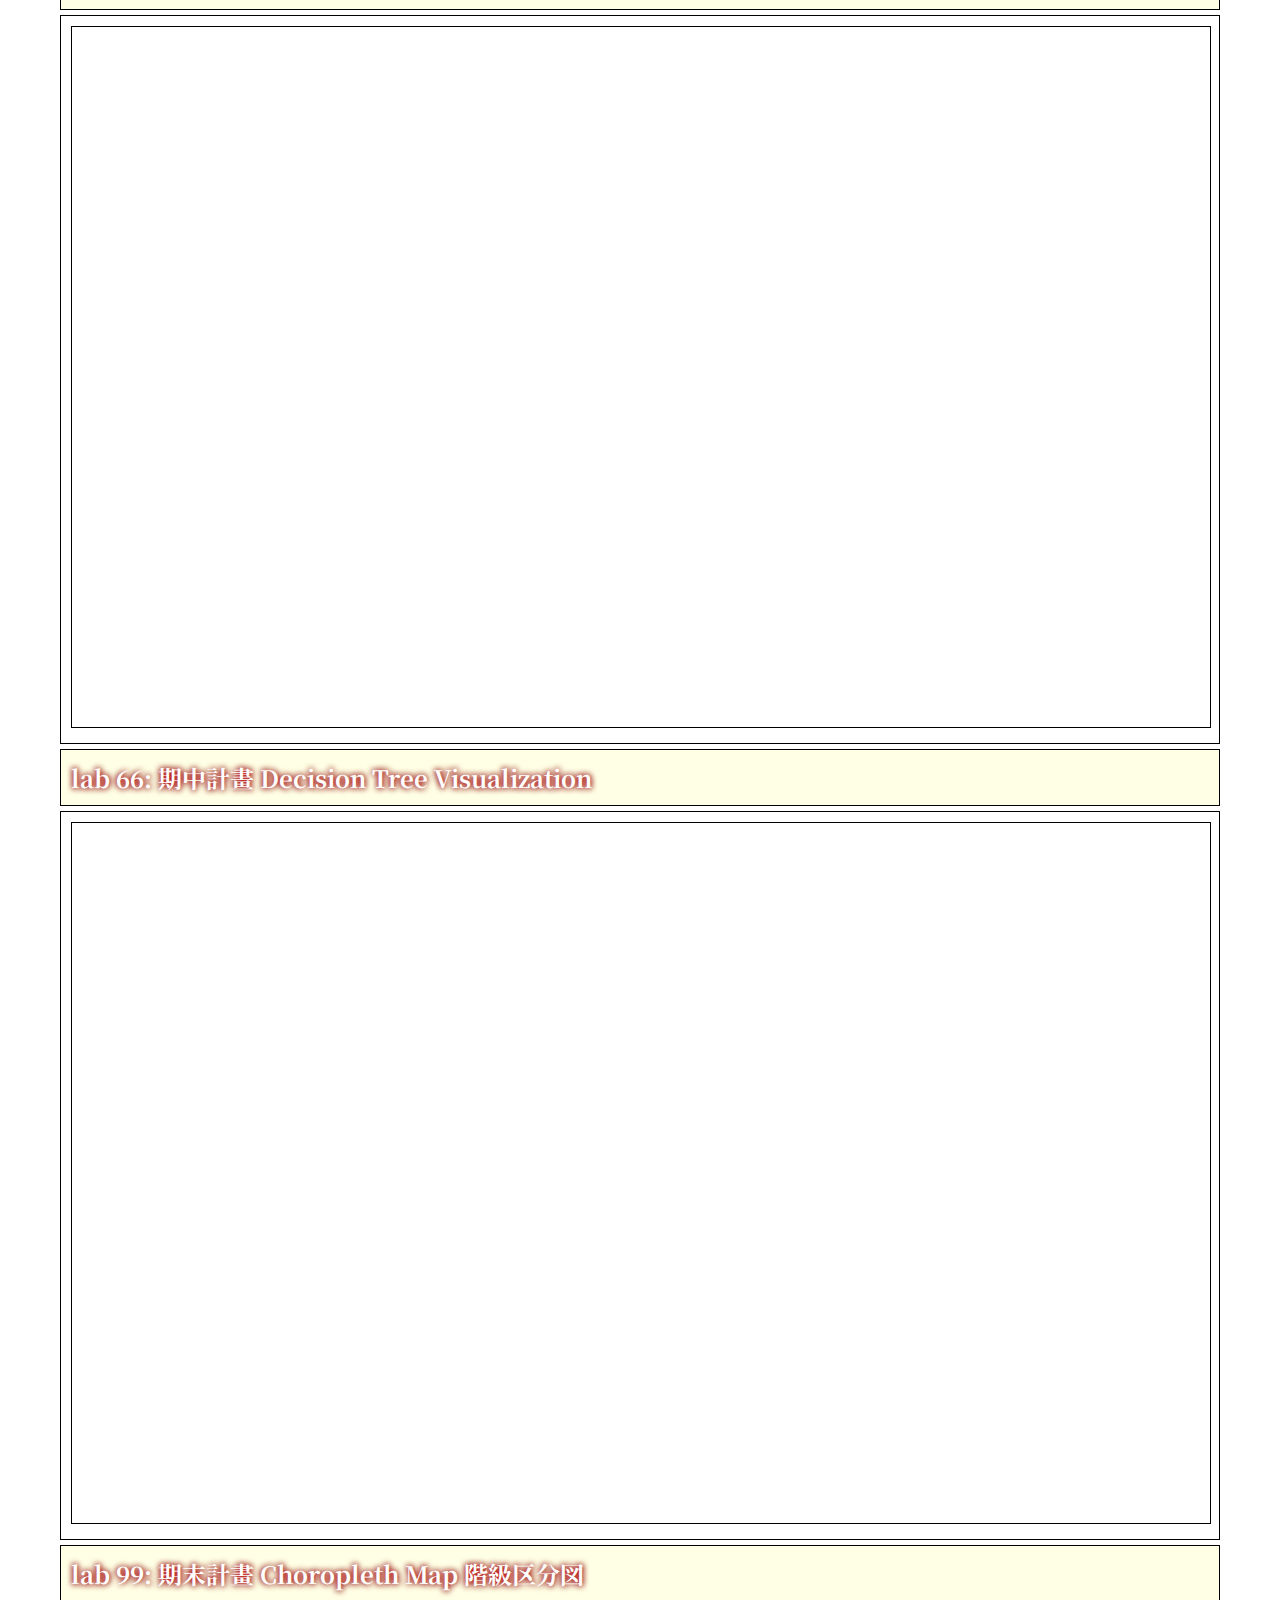
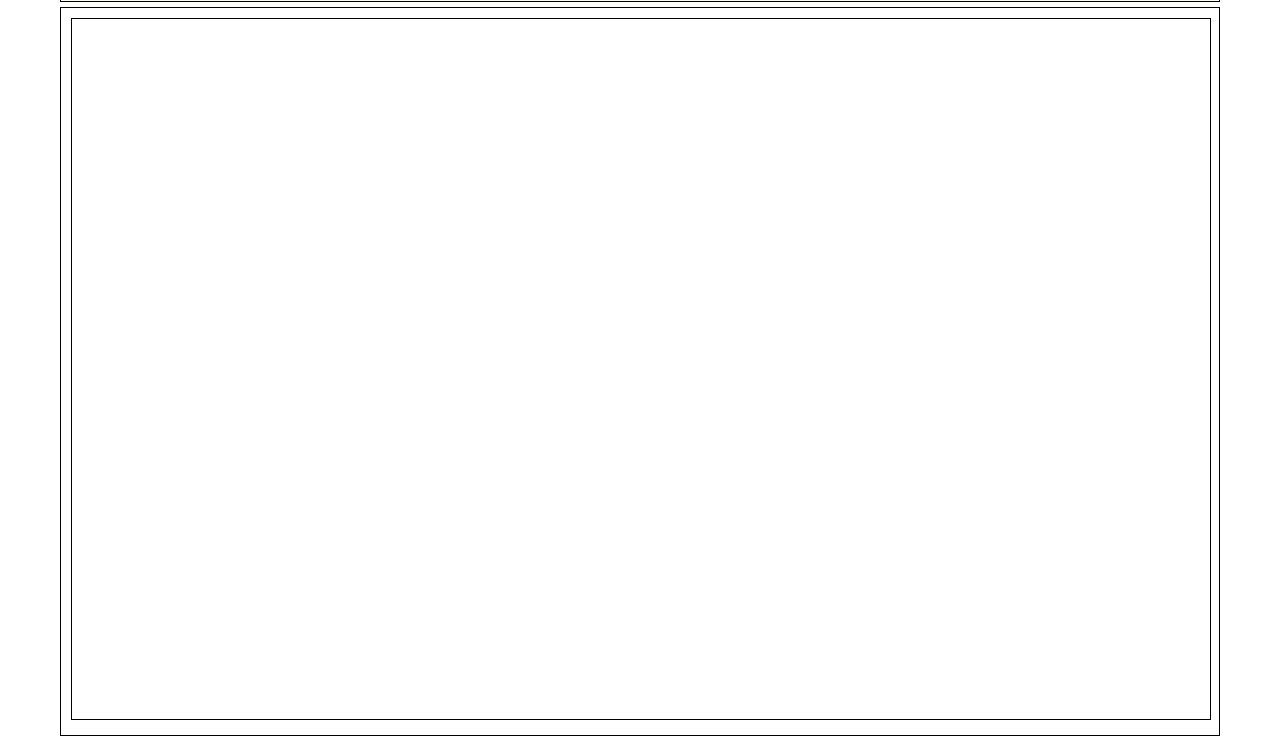
==== commit 9514d1fc: "Update index.html" ====
--- a/index.html
+++ b/index.html
@@ -90,6 +90,11 @@
     <iframe src="./lab06/index.html" width="100%" height="700" seamless="seamless" scrolling="yes" frameborder="0" allowtransparency="true"> </iframe>
 </div>
 
+<h3> lab 07: </h3>
+<div>
+    <iframe src="./lab07/index.html" width="100%" height="700" seamless="seamless" scrolling="yes" frameborder="0" allowtransparency="true"> </iframe>
+</div>
+
 <h3> lab 66: 期中計畫 Decision Tree Visualization </h3>
 <div>
     <iframe src="./lab99/index.html" width="100%" height="700" seamless="seamless" scrolling="yes" frameborder="0" allowtransparency="true"> </iframe>
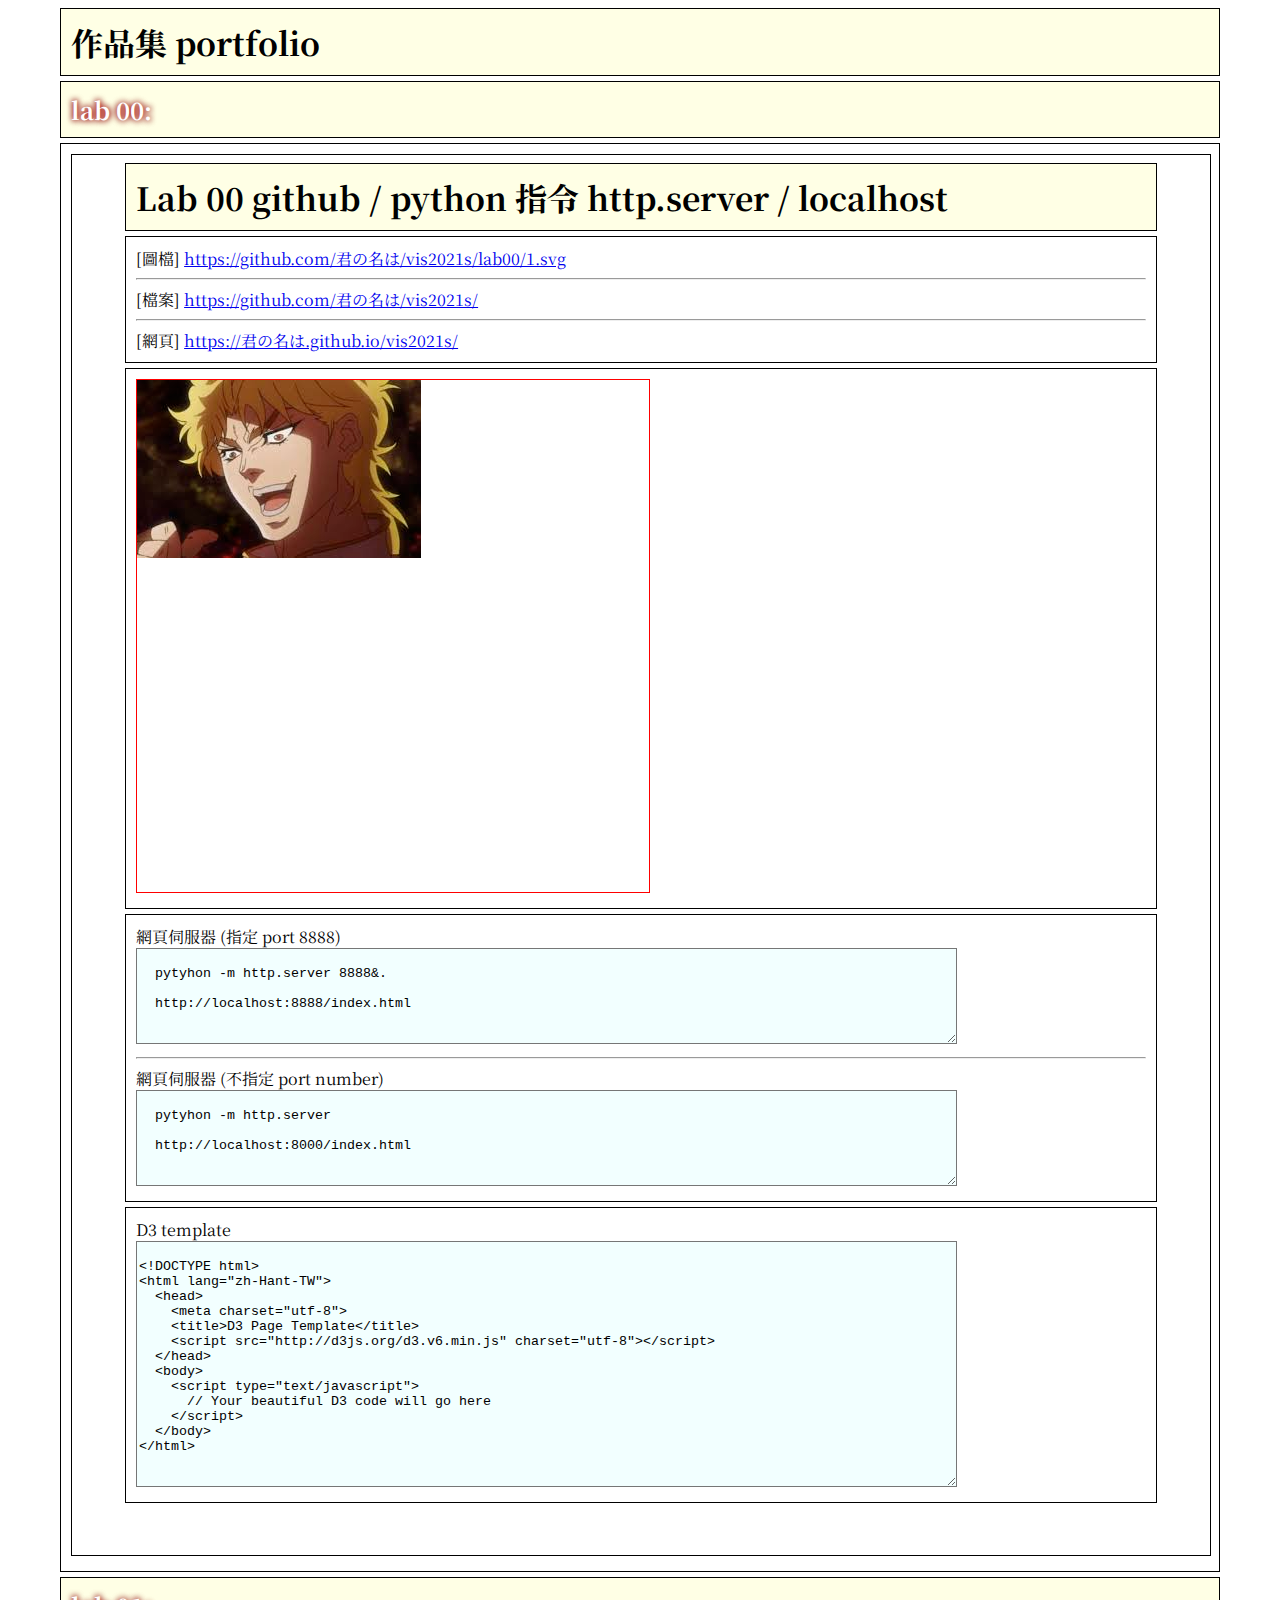
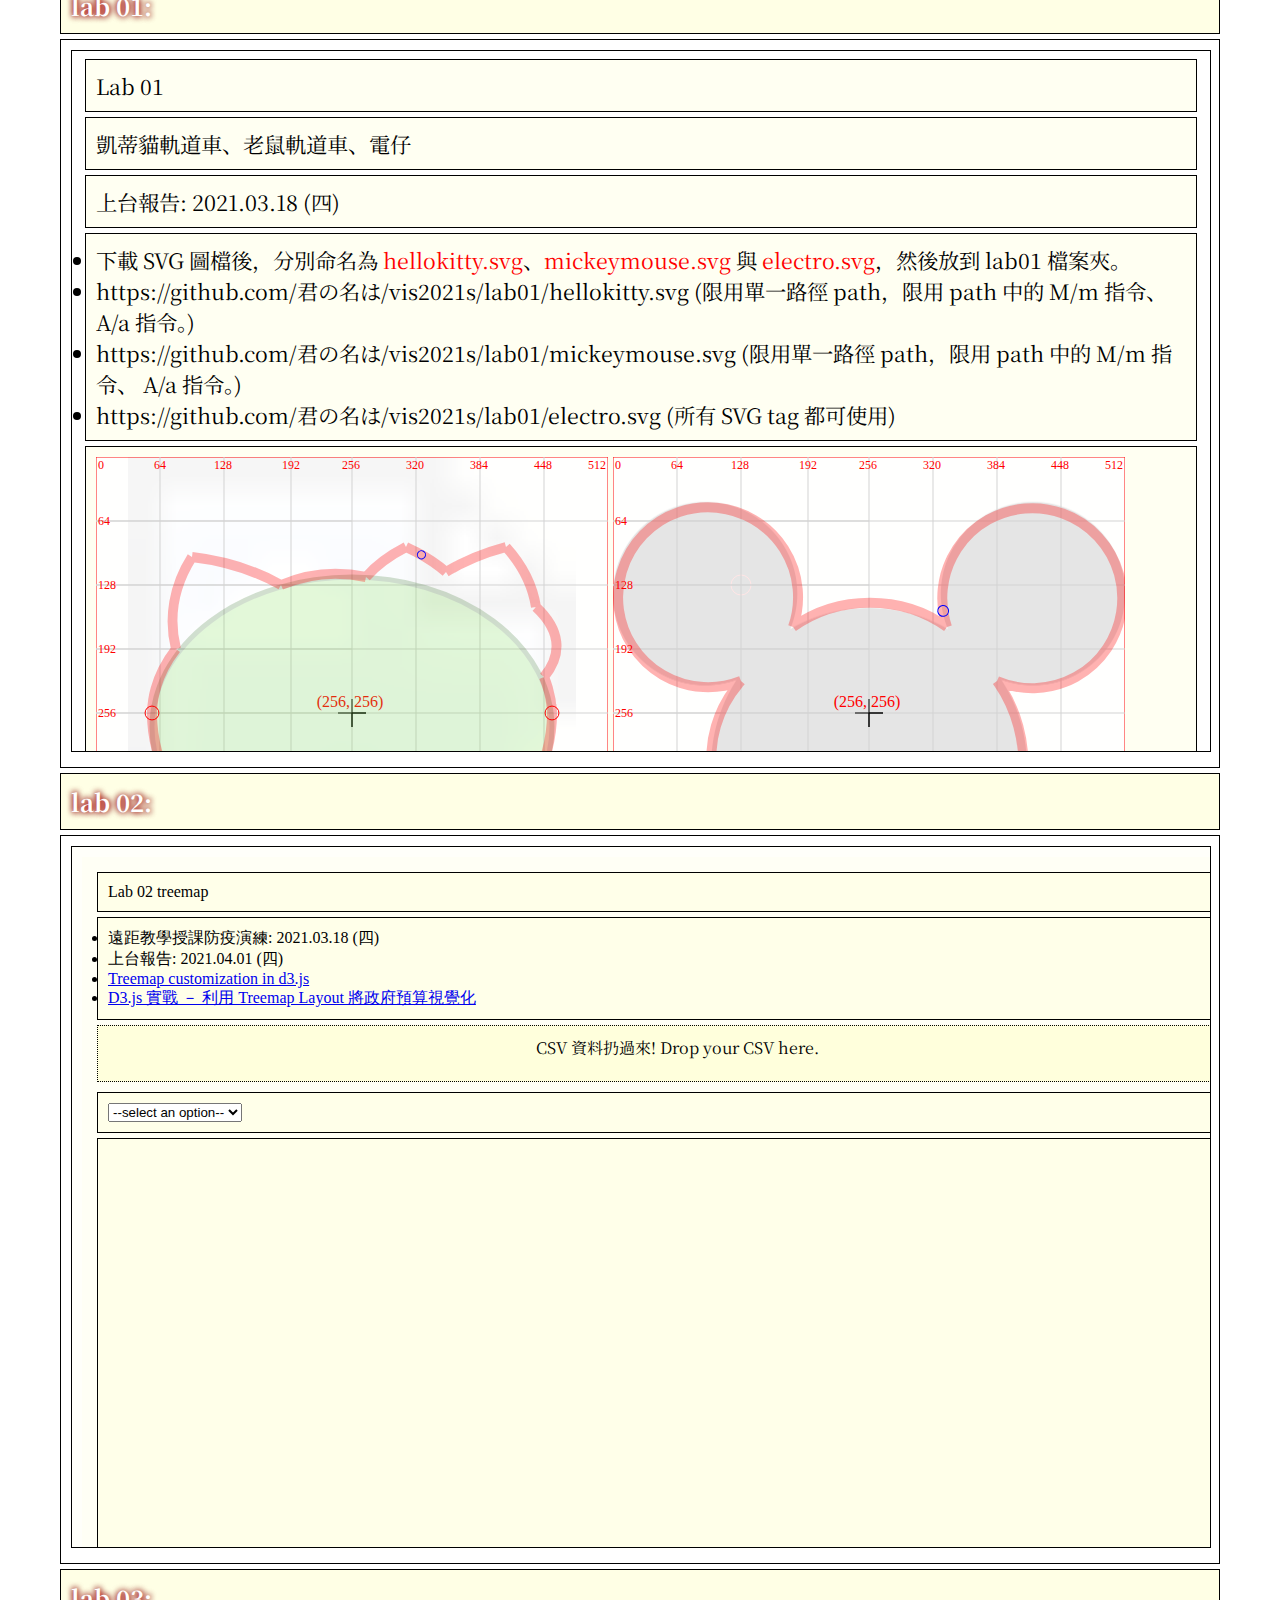
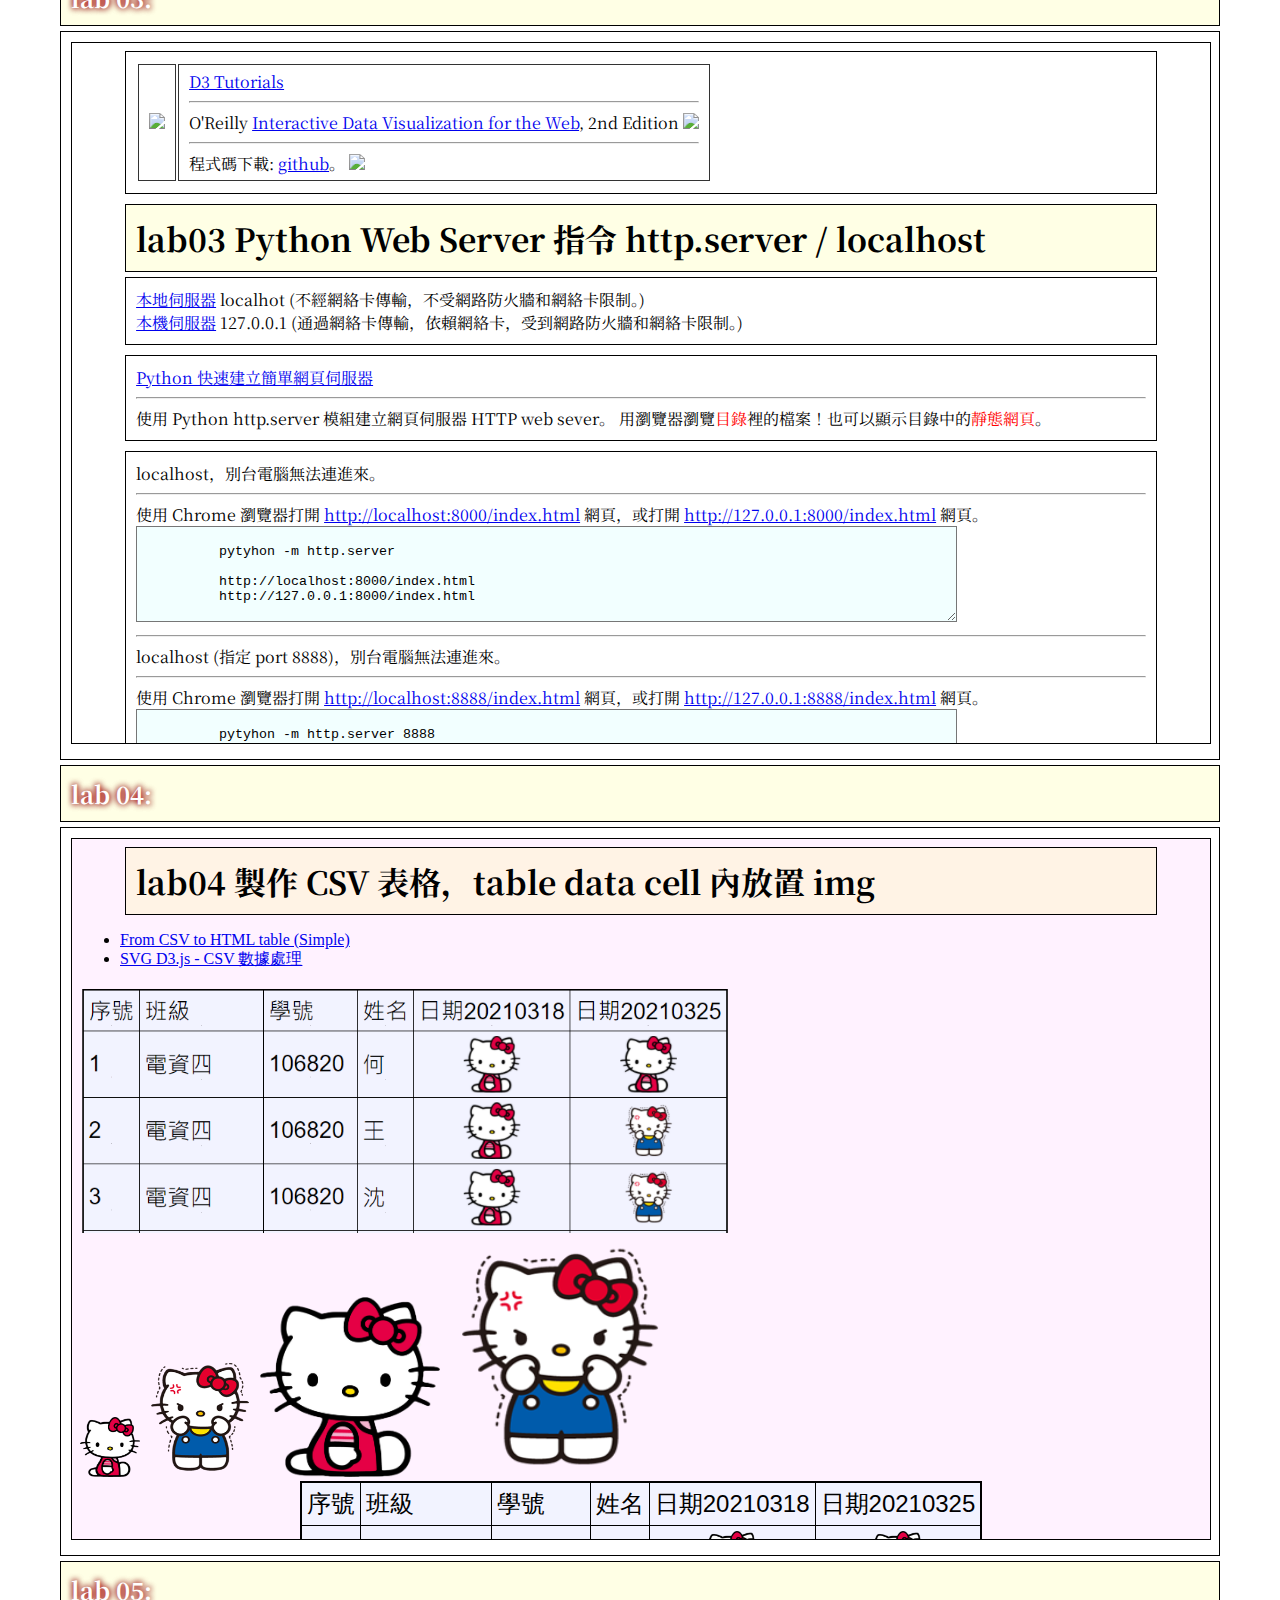
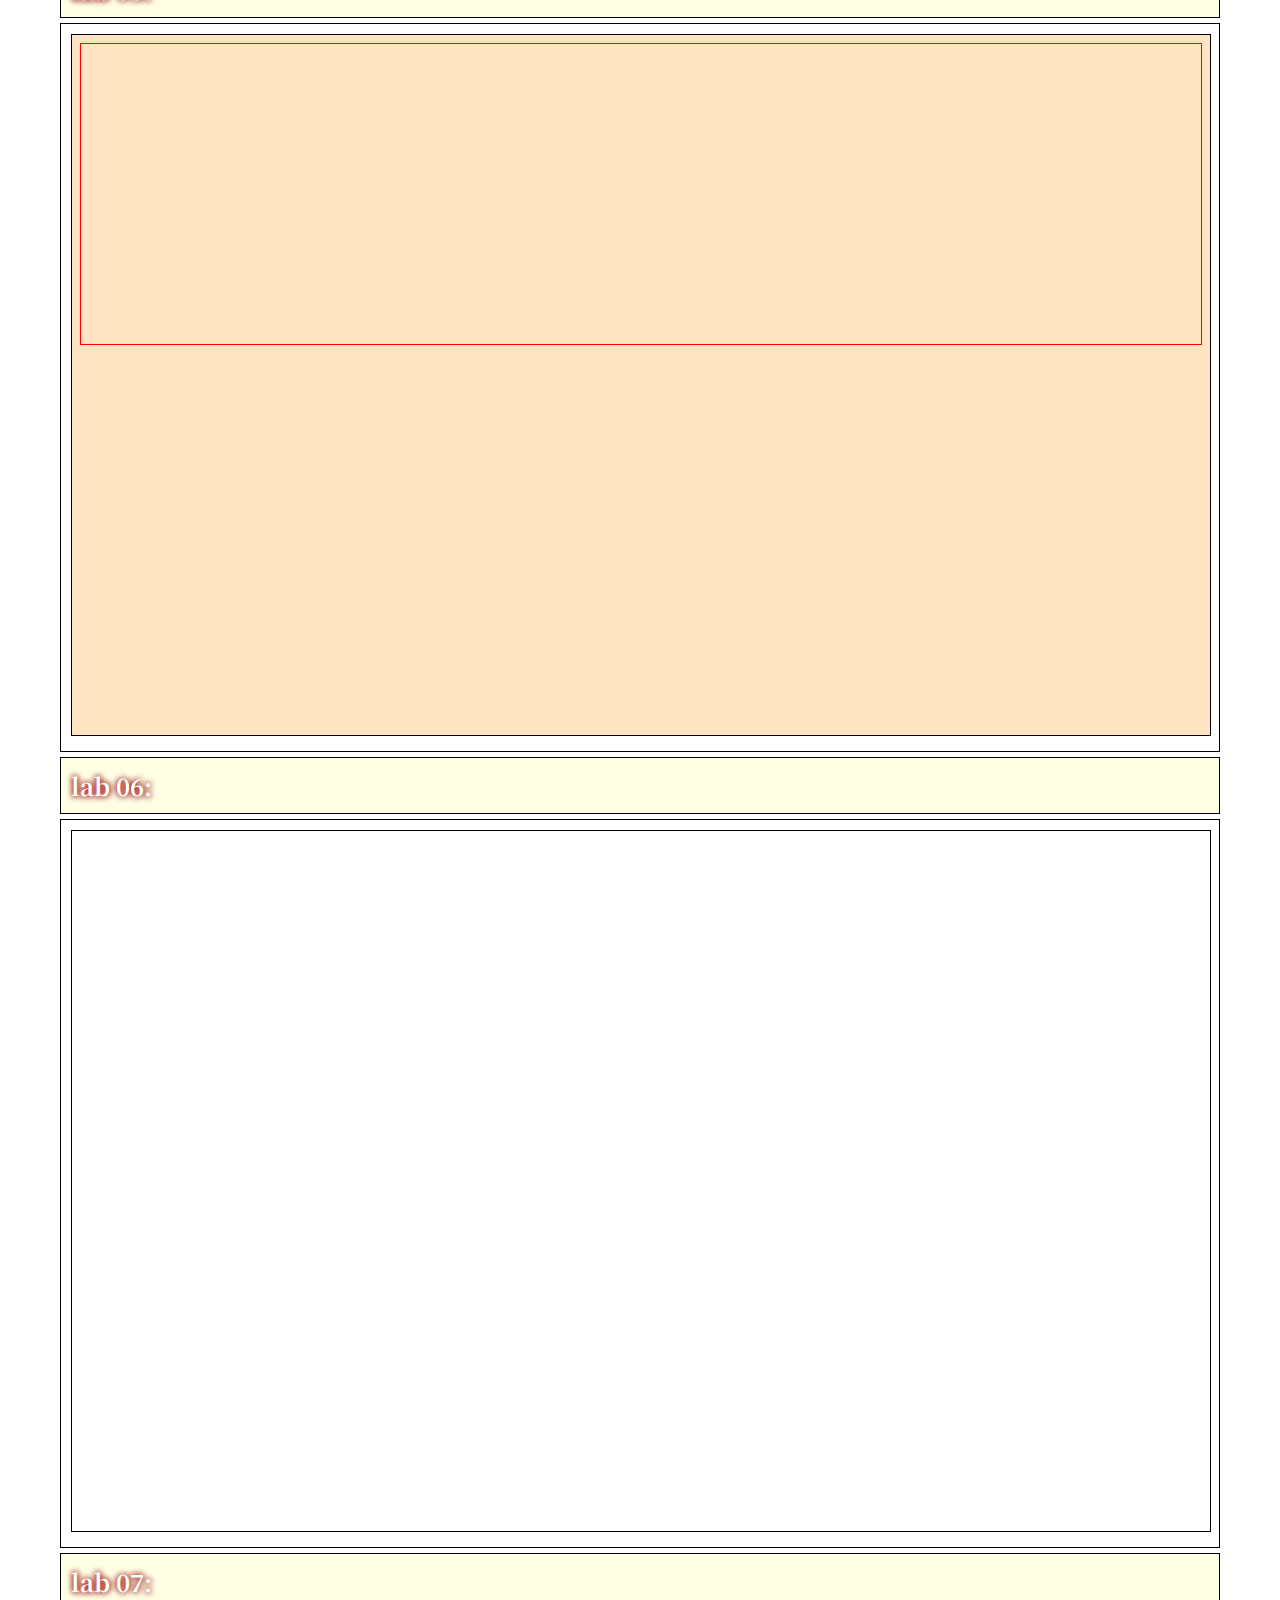
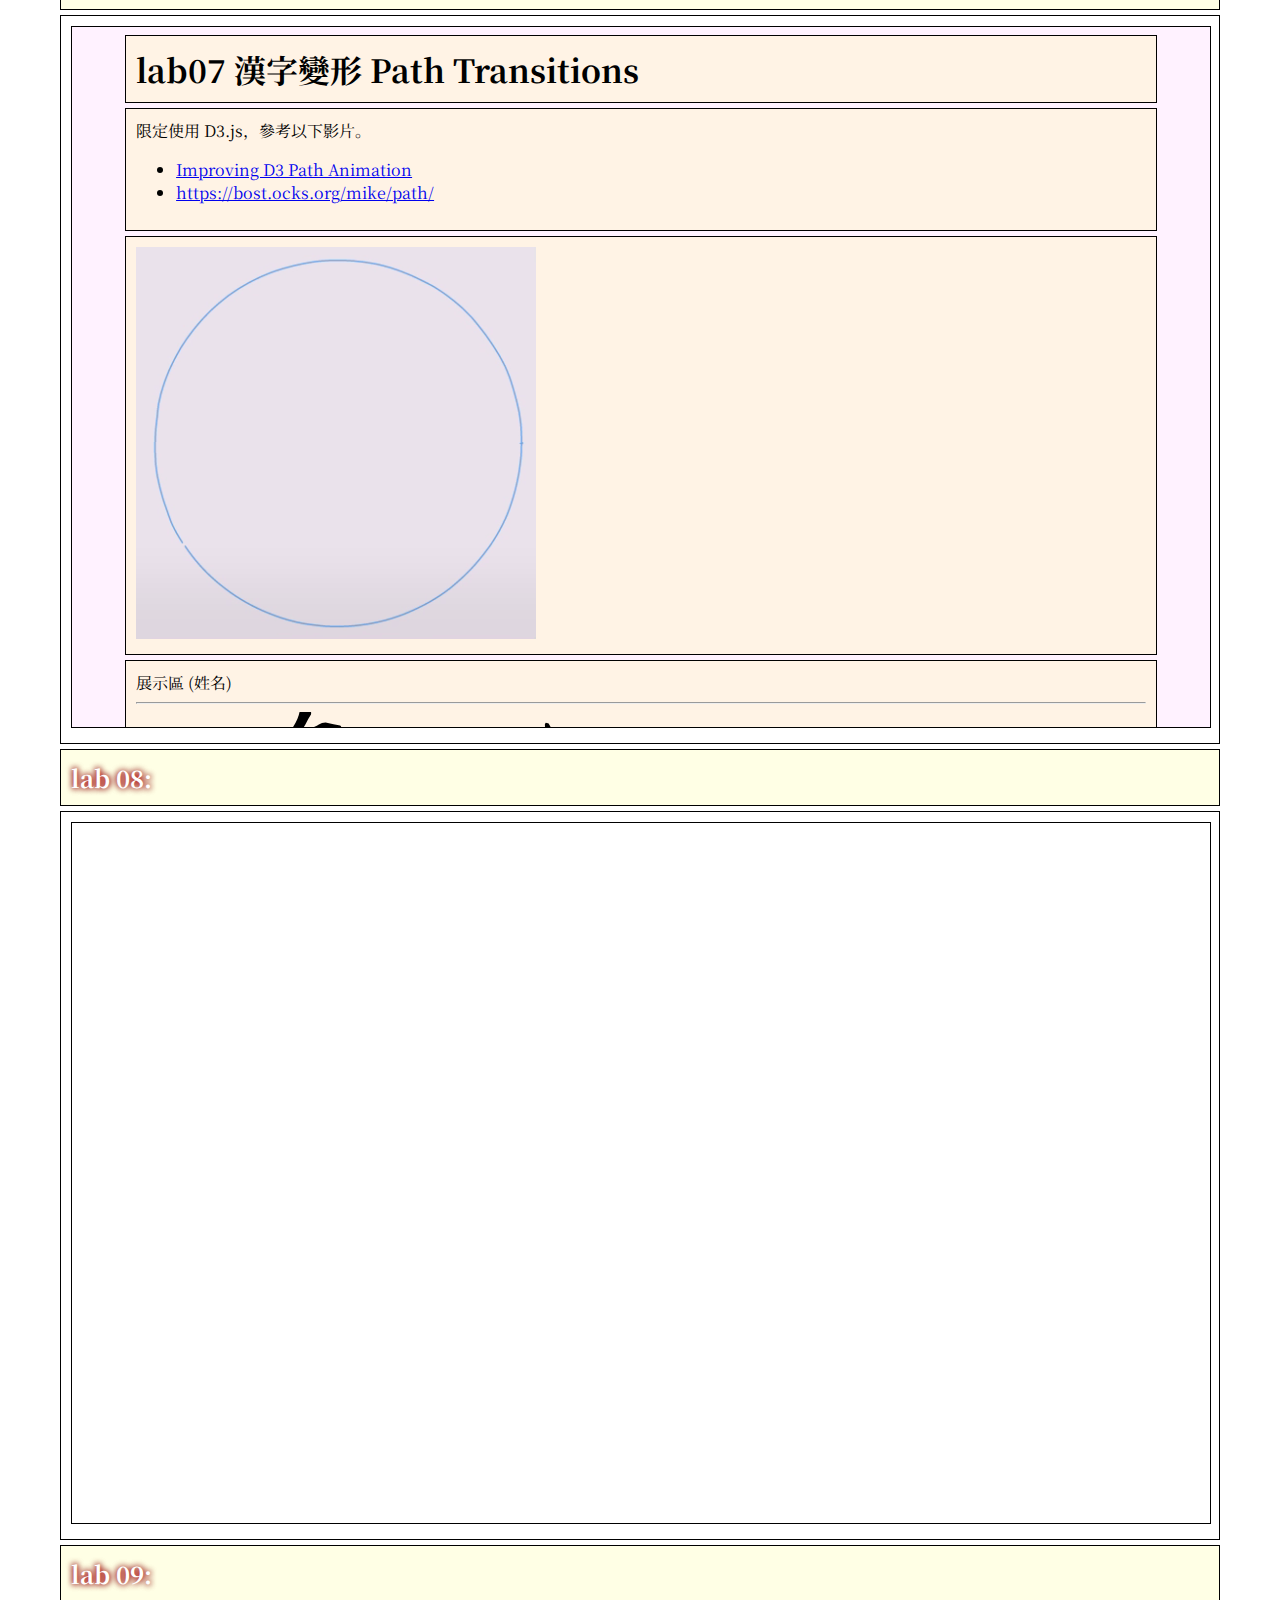
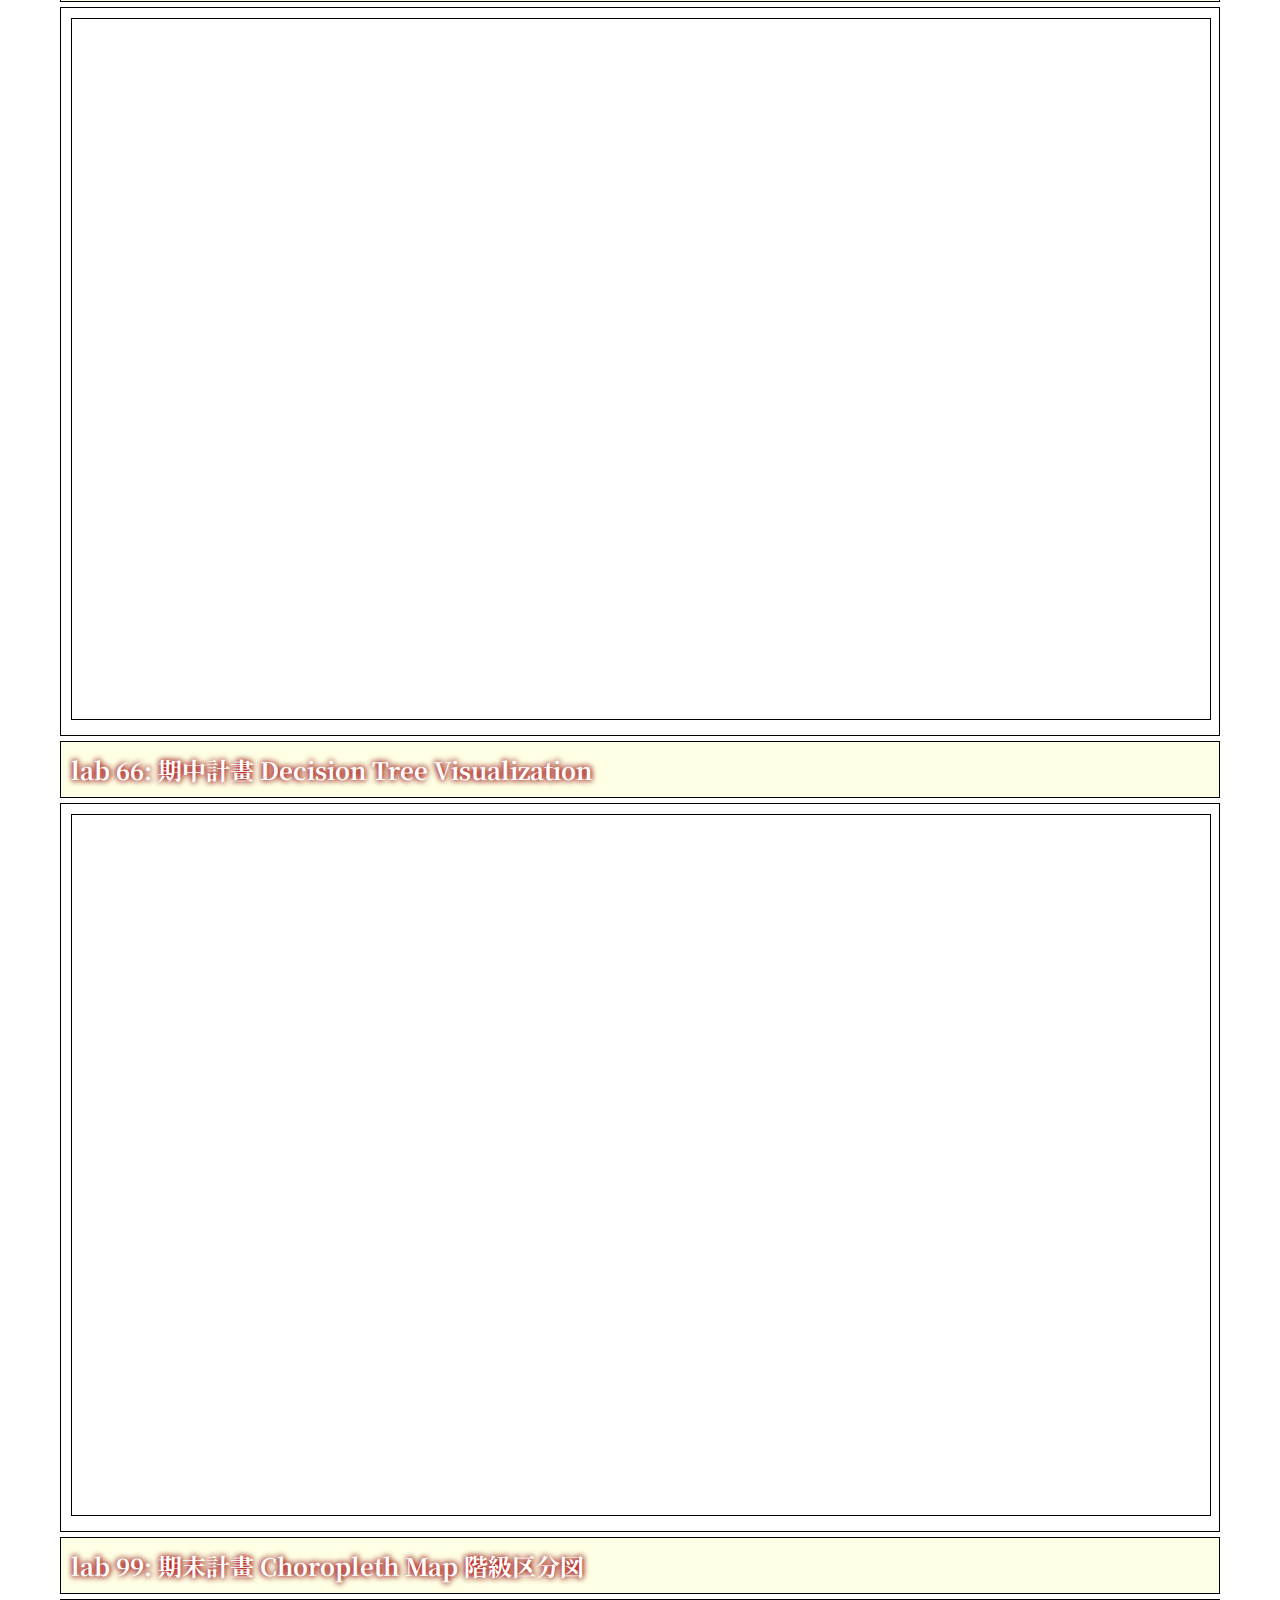
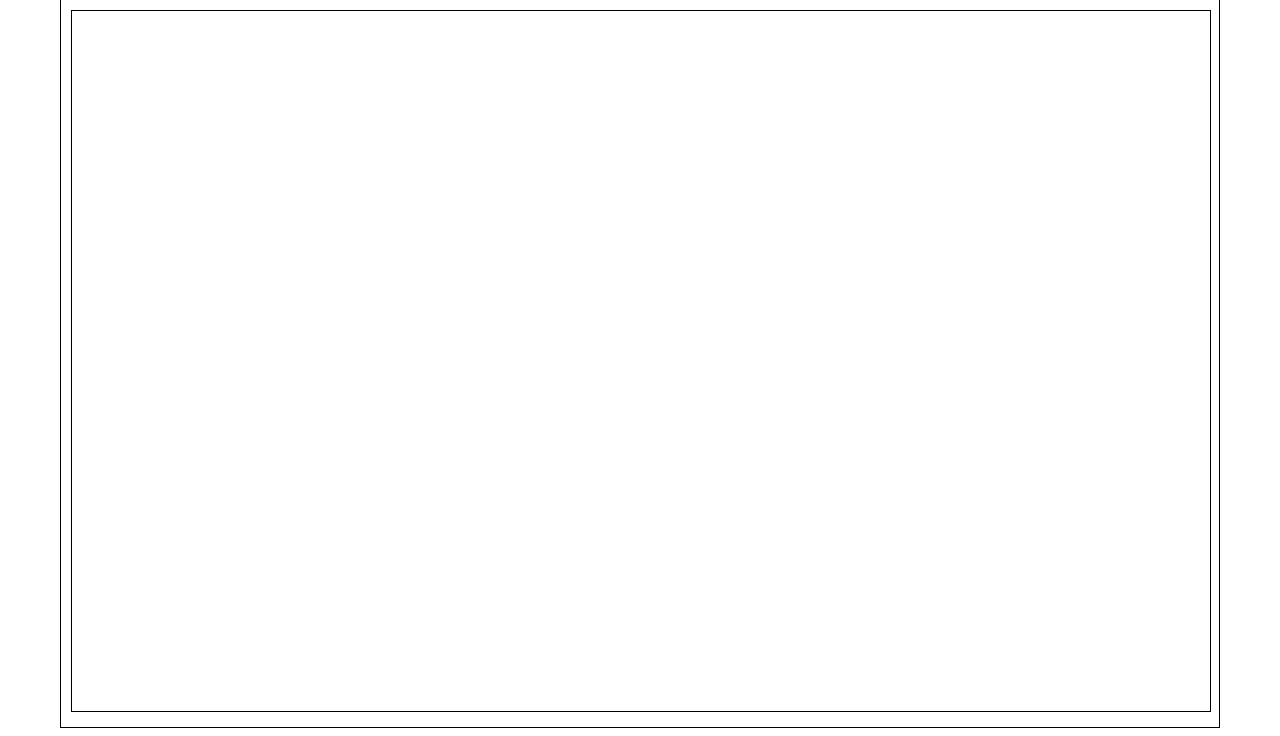
==== commit d06ca30e: "Update index.html" ====
--- a/index.html
+++ b/index.html
@@ -94,6 +94,16 @@
 <div>
     <iframe src="./lab07/index.html" width="100%" height="700" seamless="seamless" scrolling="yes" frameborder="0" allowtransparency="true"> </iframe>
 </div>
+    
+<h3> lab 08: </h3>
+<div>
+    <iframe src="./lab08/index.html" width="100%" height="700" seamless="seamless" scrolling="yes" frameborder="0" allowtransparency="true"> </iframe>
+</div>
+    
+<h3> lab 09: </h3>
+<div>
+    <iframe src="./lab09/index.html" width="100%" height="700" seamless="seamless" scrolling="yes" frameborder="0" allowtransparency="true"> </iframe>
+</div>
 
 <h3> lab 66: 期中計畫 Decision Tree Visualization </h3>
 <div>
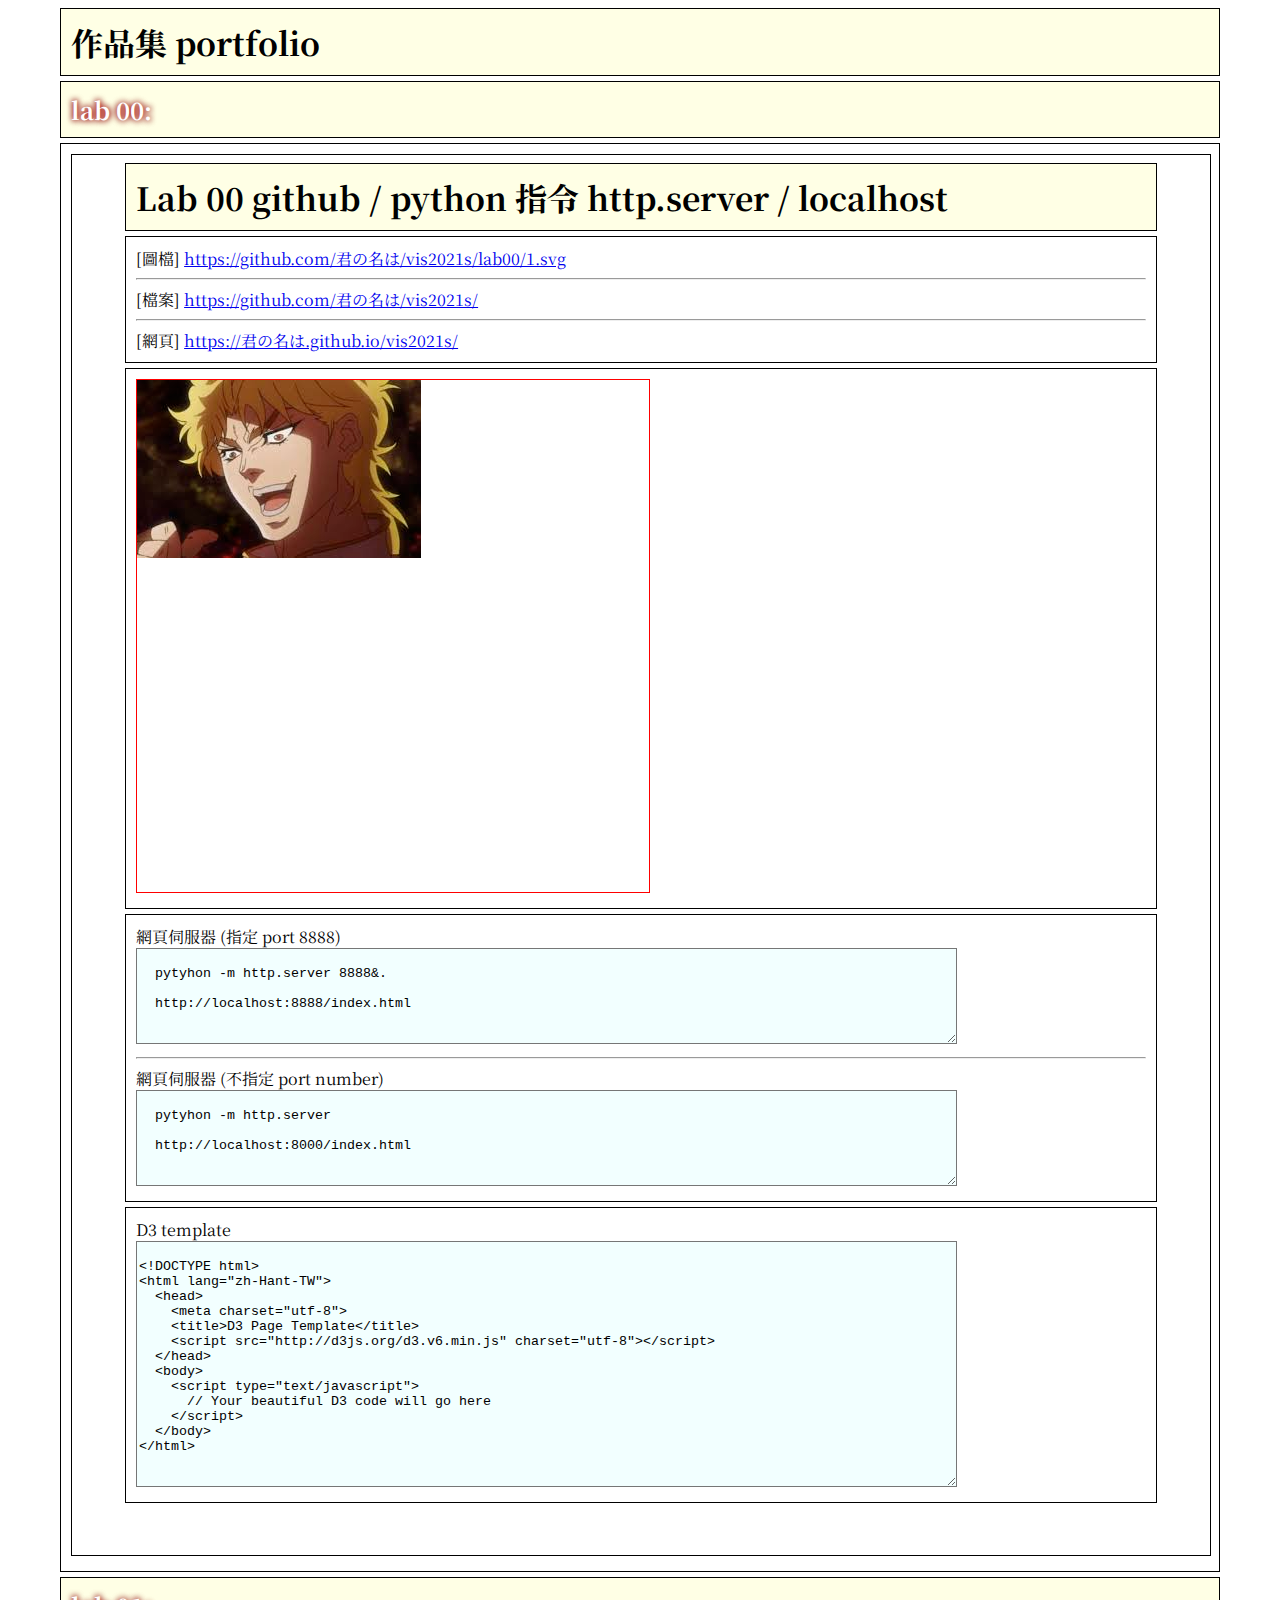
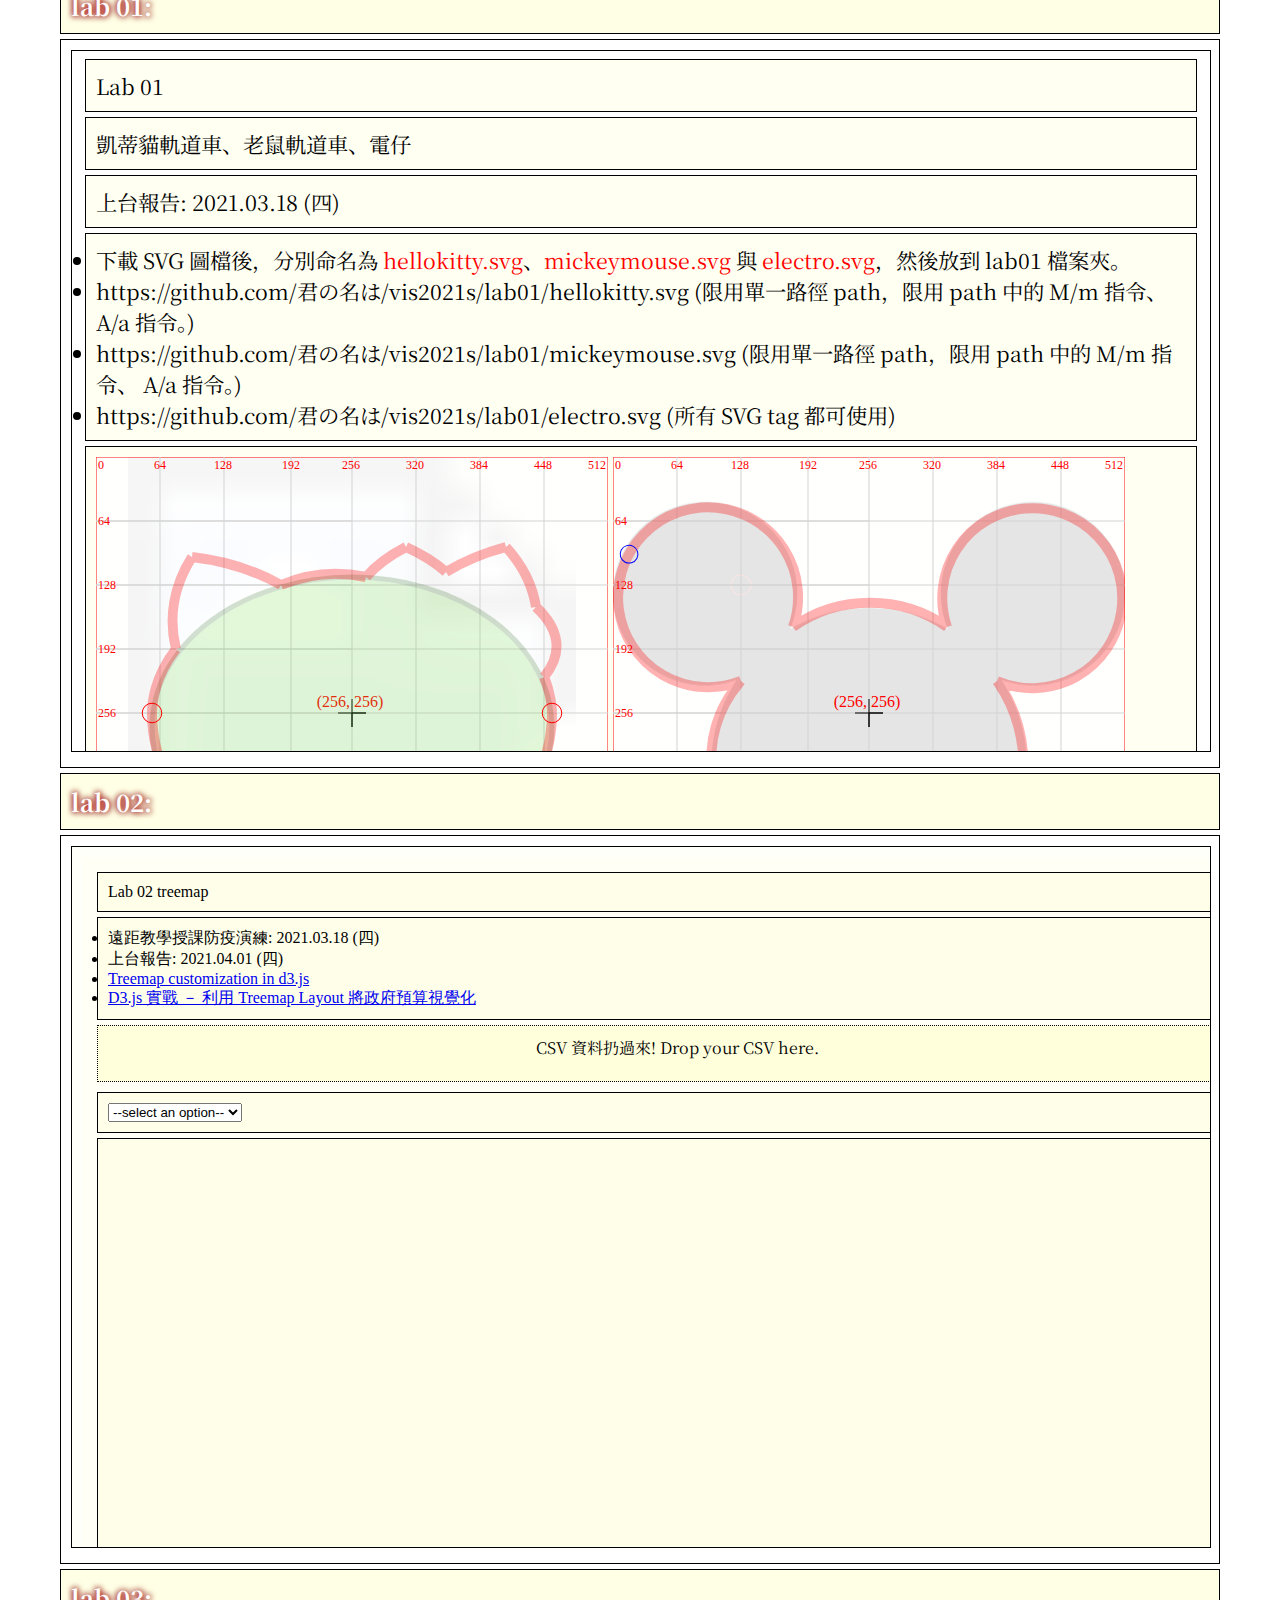
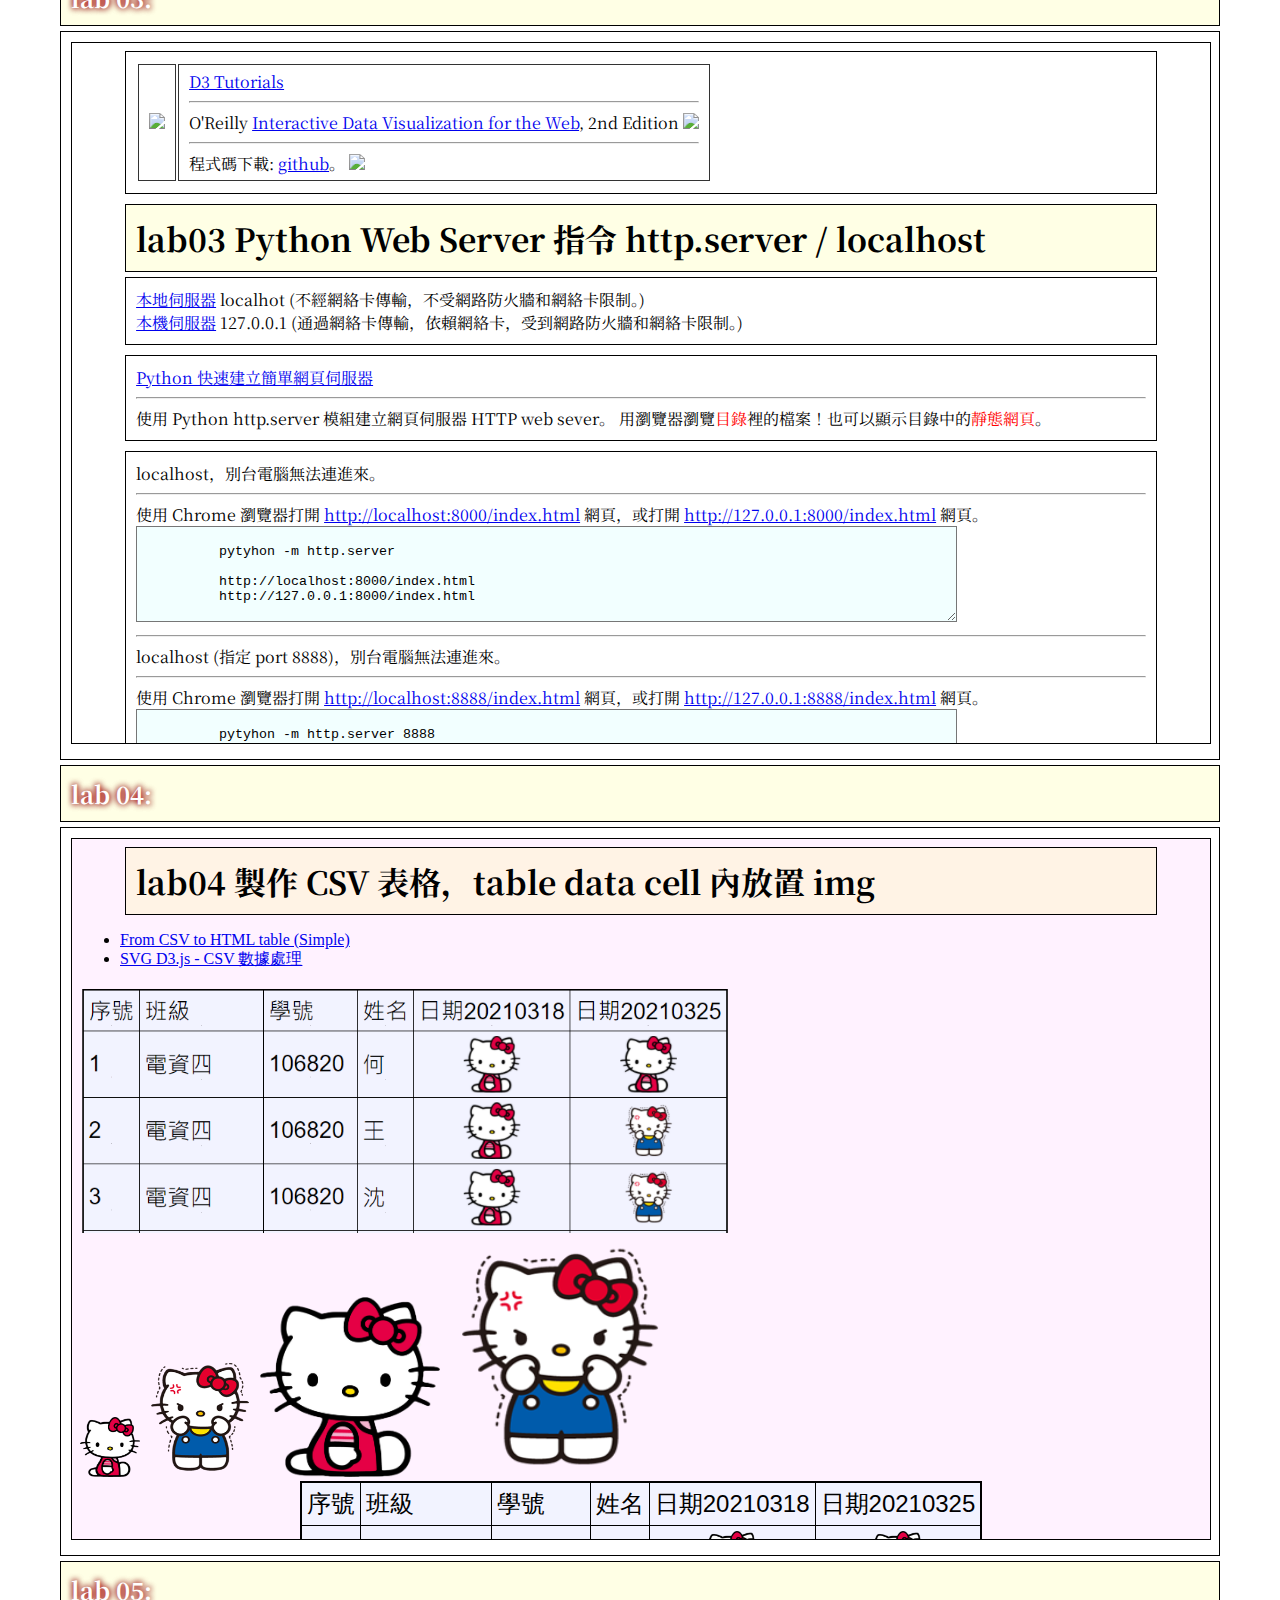
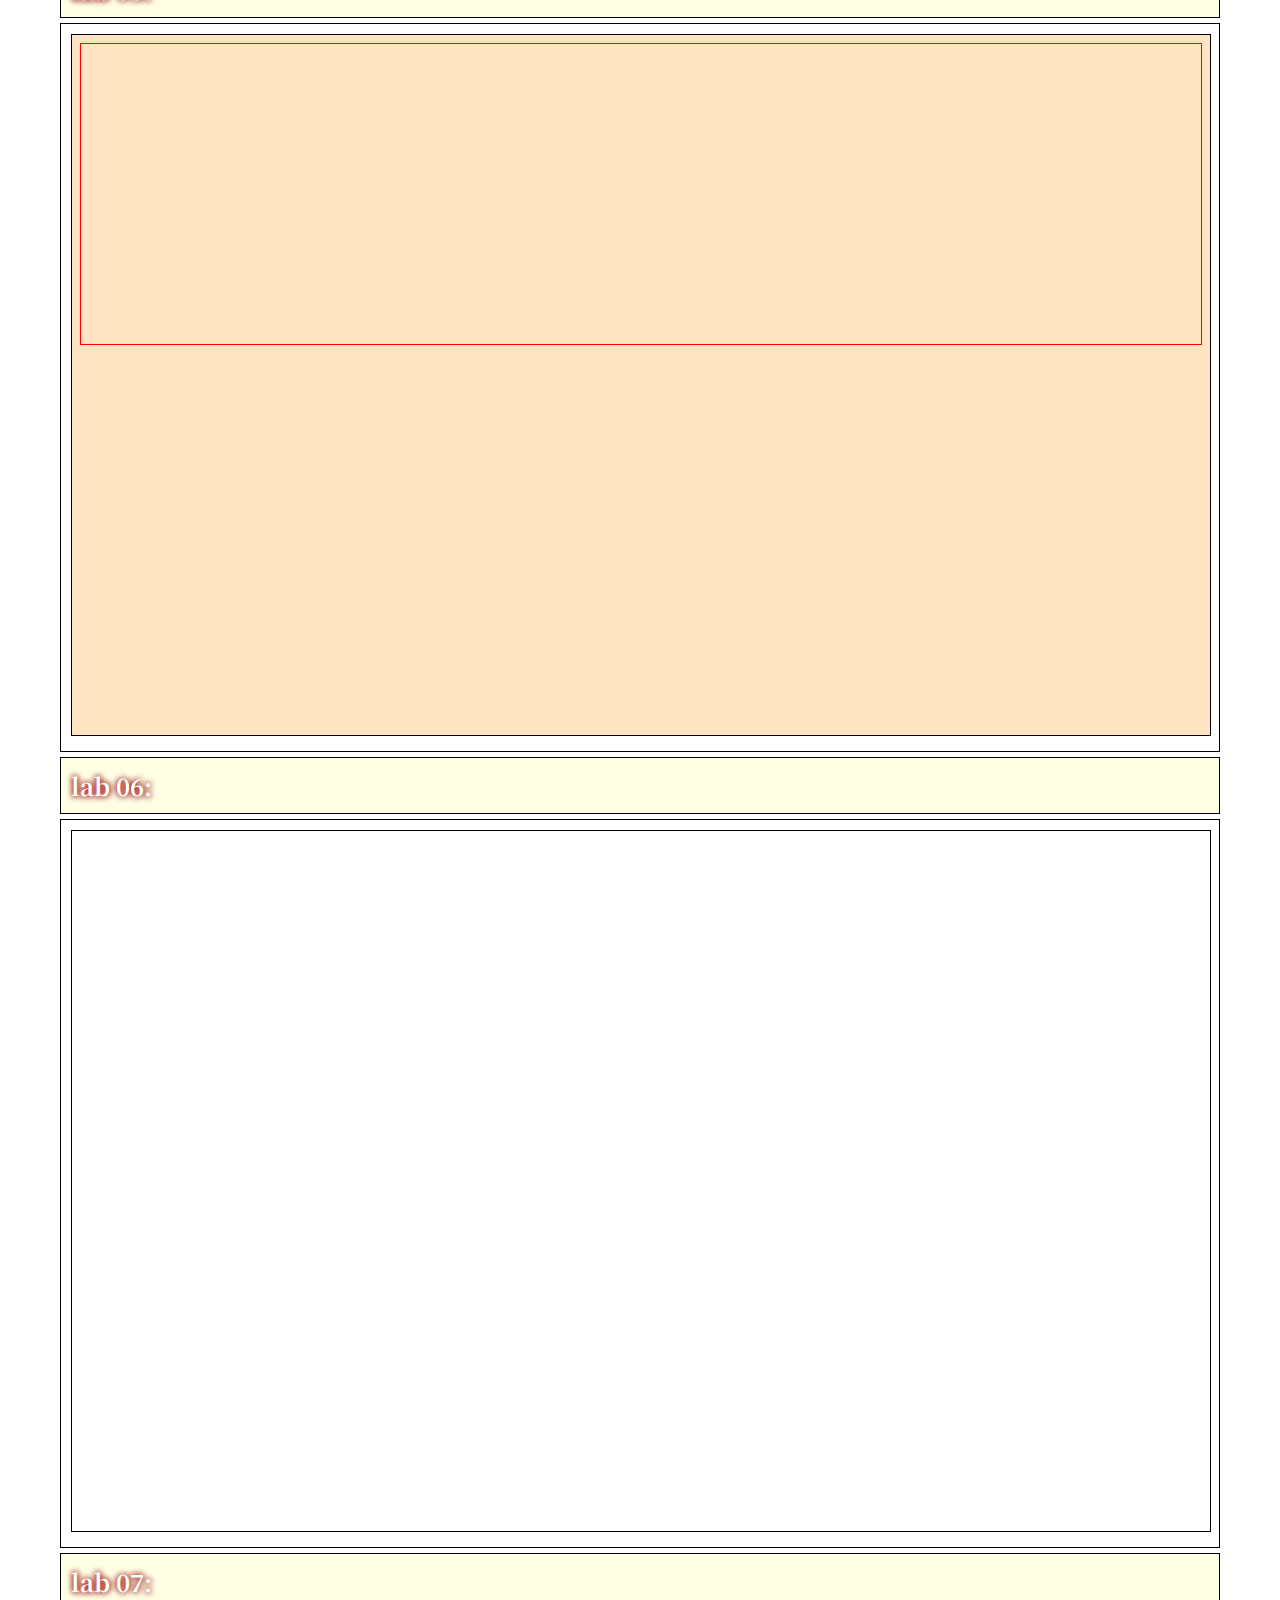
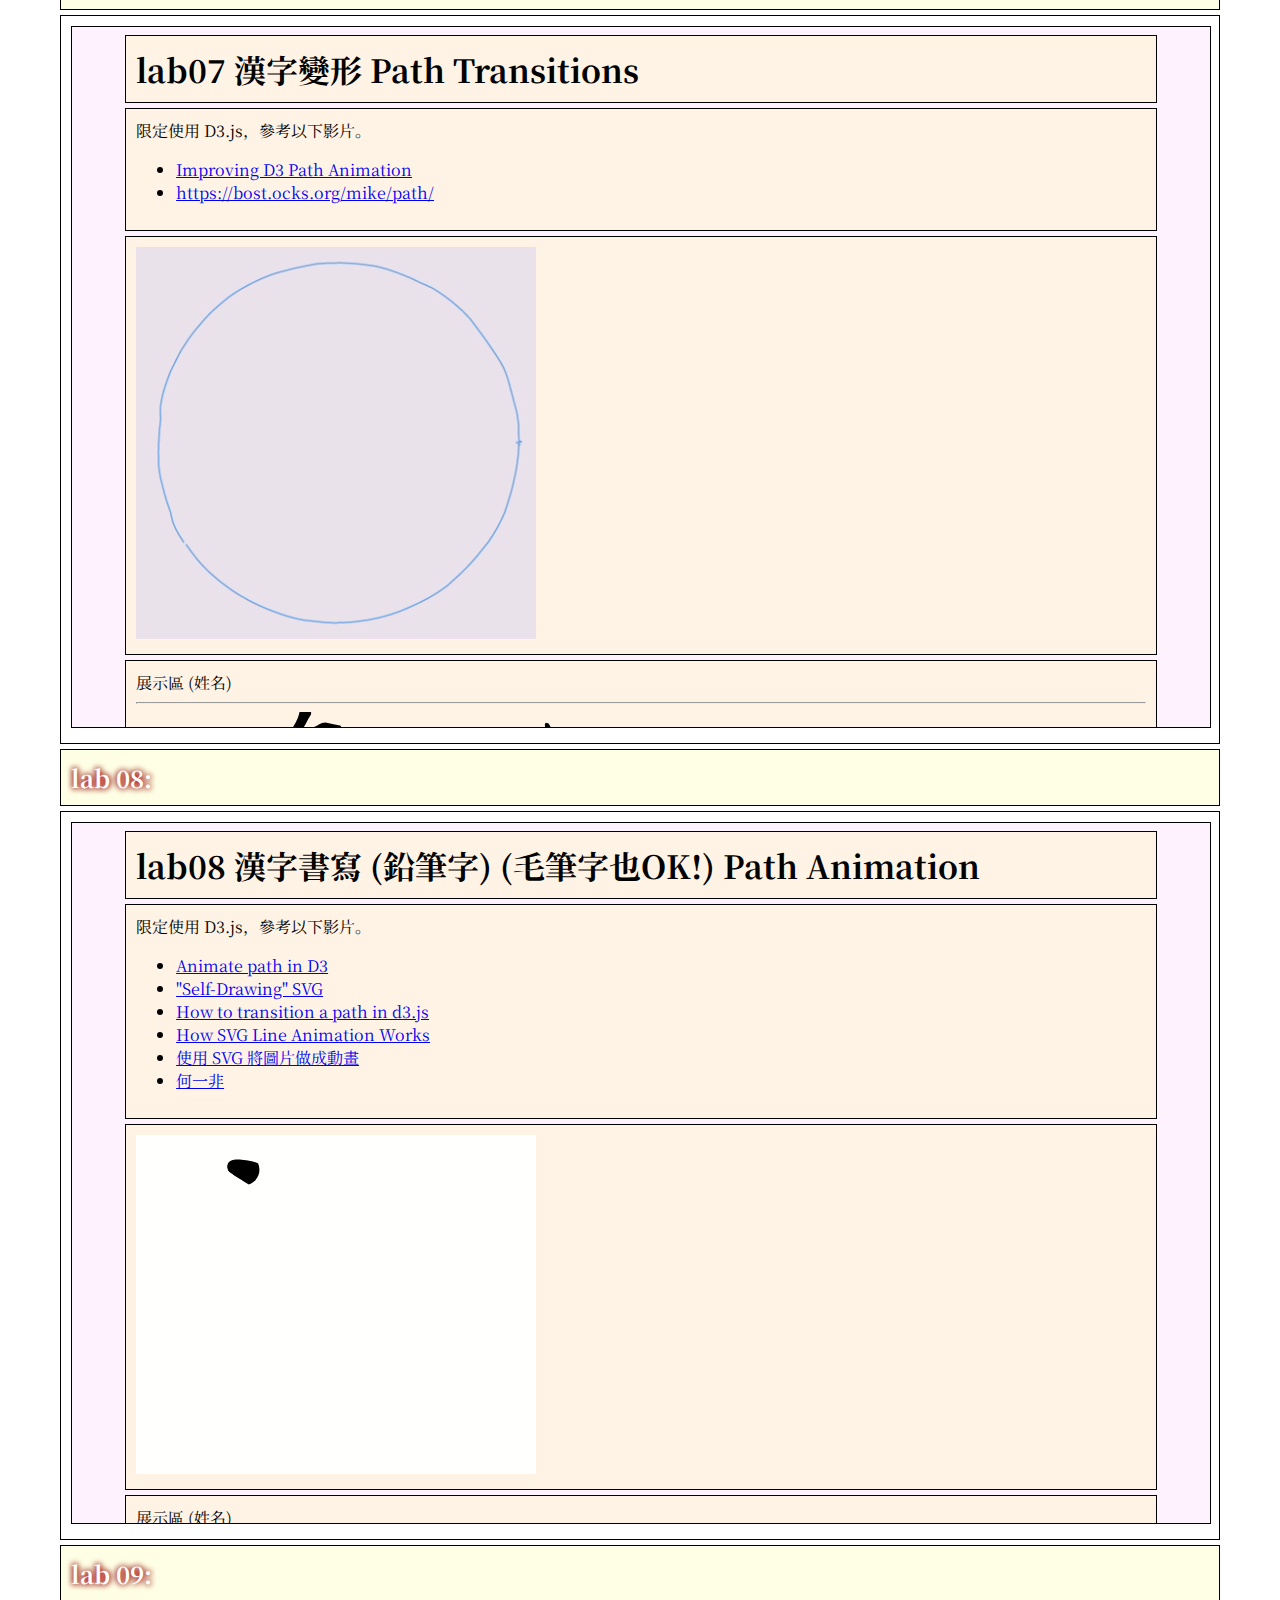
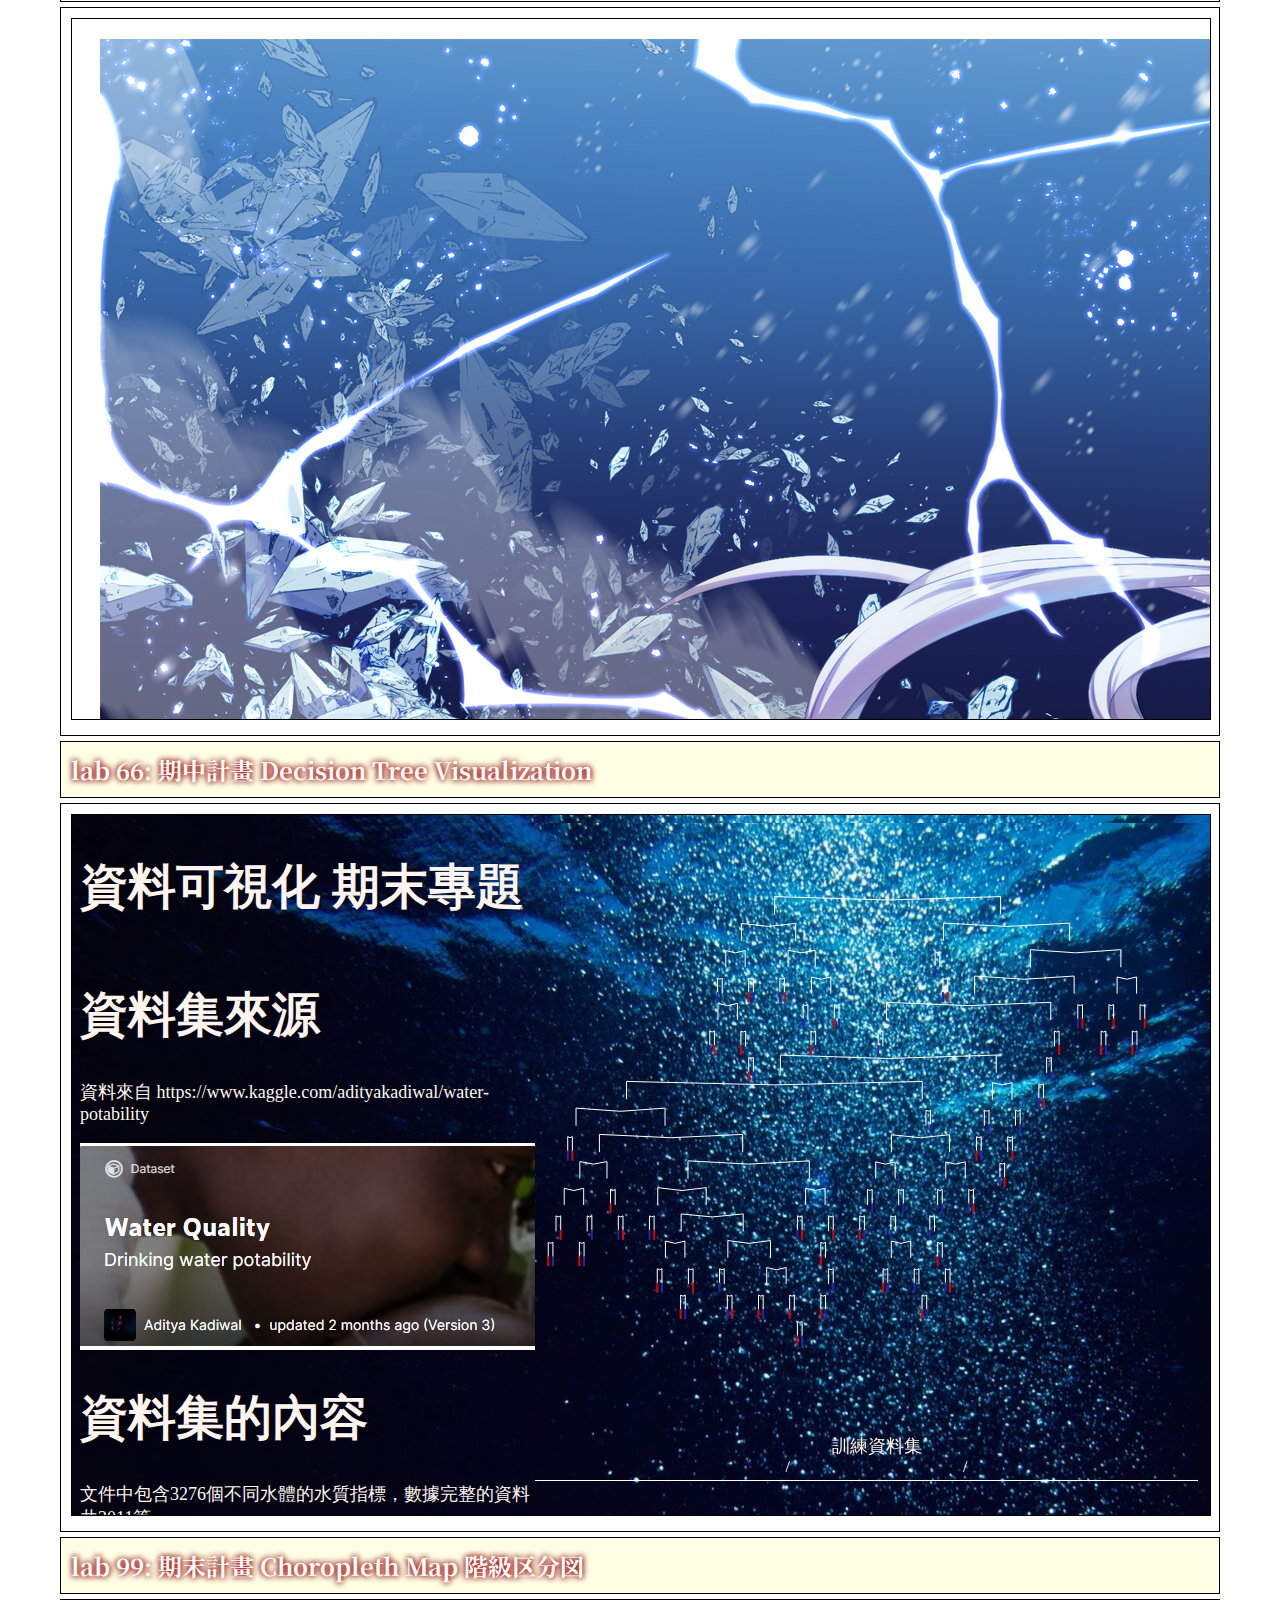
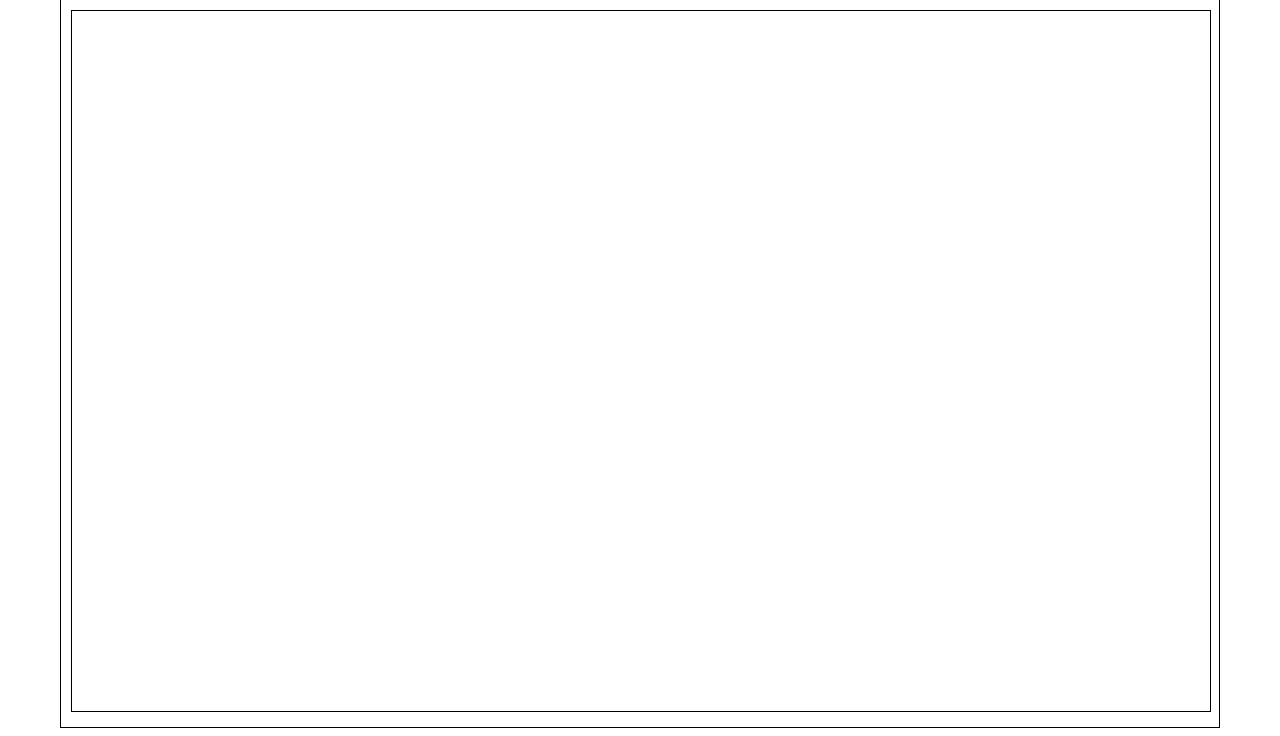
==== commit b4d1e295: "Update index.html" ====
--- a/index.html
+++ b/index.html
@@ -107,7 +107,7 @@
 
 <h3> lab 66: 期中計畫 Decision Tree Visualization </h3>
 <div>
-    <iframe src="./lab99/index.html" width="100%" height="700" seamless="seamless" scrolling="yes" frameborder="0" allowtransparency="true"> </iframe>
+    <iframe src="./lab66/index.html" width="100%" height="700" seamless="seamless" scrolling="yes" frameborder="0" allowtransparency="true"> </iframe>
 </div>
 
 <h3> lab 99: 期末計畫  Choropleth Map 階級区分図 </h3>
